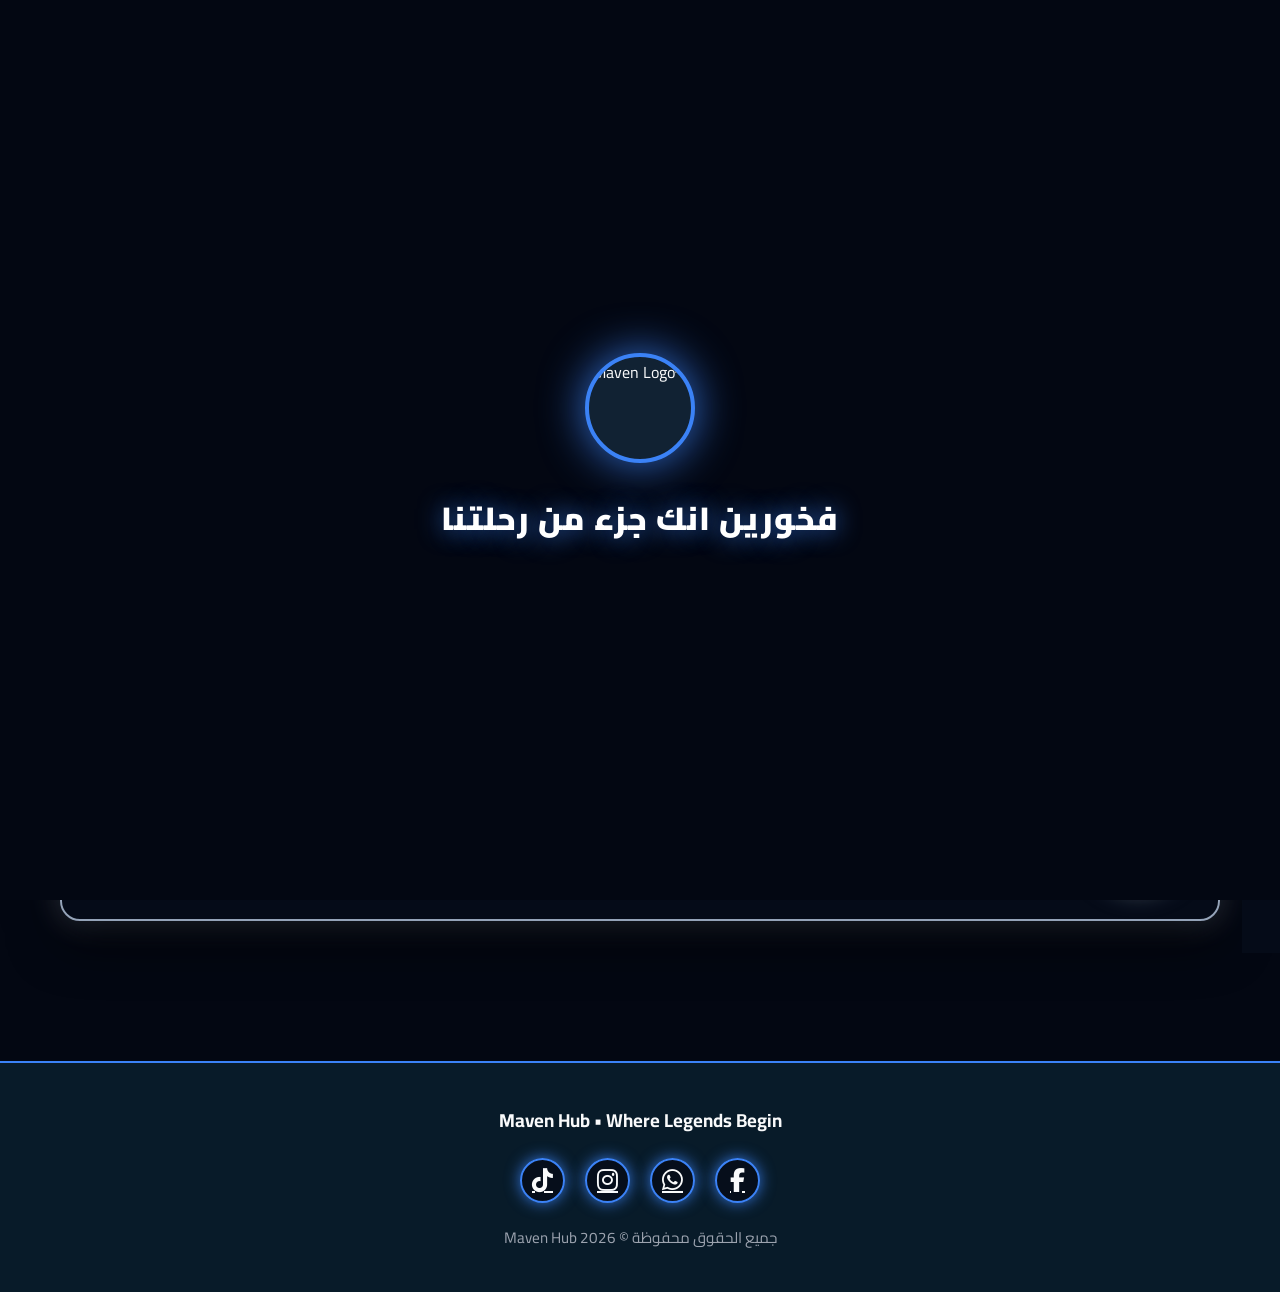
==== index.html @ a6e18ff5 "Update index.html" ====
<!DOCTYPE html>
<html lang="ar" dir="rtl">
<head>
    <meta charset="UTF-8">
    <meta name="viewport" content="width=device-width, initial-scale=1.0">
    <title>Maven Hub Club | Where Legends Begin</title>
    <link href="https://fonts.googleapis.com/css2?family=Cairo:wght@300;400;600;700;900&display=swap" rel="stylesheet">
    <link rel="stylesheet" href="https://cdnjs.cloudflare.com/ajax/libs/font-awesome/6.4.0/css/all.min.css">
    <link rel="stylesheet" href="style.css">
</head>
<body data-theme="dark">

    <button class="exit-preview-btn" onclick="togglePreviewMode()"><i class="fa-solid fa-eye-slash"></i> إيقاف معاينة الخلفية</button>
    <div class="floating-preview-eye-btn" onclick="togglePreviewMode()" title="معاينة الخلفية صافية"><i class="fa-solid fa-eye"></i></div>

    <div id="loading-screen">
       <div class="loader-logo-container">
            <img src="https://i.ibb.co/M5Ss9f4B/Whats-App-Image-2026-10-25-at-12-16-11-AMtt.jpg" alt="Maven Logo">
        </div>
        <div class="loading-phrase" data-translate="loading_phrase">فخورين انك جزء من رحلتنا</div>
    </div>

    <div class="fullscreen-flip-overlay" id="flipOverlay">
        <div class="flipping-card-container" id="flippingCardContainer">
            <div class="f-card-inner">
                <div class="f-card-front" id="flipCardFront"></div>
                <div class="f-card-back">
                    <img src="https://i.ibb.co/M5Ss9f4B/Whats-App-Image-2026-10-25-at-12-16-11-AMtt.jpg" style="width:90px; height:90px; border-radius:50%; border:3px solid var(--accent); object-fit:cover; margin-bottom:15px; box-shadow:0 0 20px var(--accent-glow); background:#112233;" alt="Maven Hub">
                    <h2 style="color:#fff;">Maven Hub</h2>
                    <p style="color:#cbd5e1; font-size:0.95rem; margin-top:10px;">جاري تحميل الملف الشخصي...</p>
                </div>
            </div>
        </div>
    </div>

    <header>
        <div class="logo-area" onclick="switchSection('home-section')">
            <img src="https://i.ibb.co/M5Ss9f4B/Whats-App-Image-2026-10-25-at-12-16-11-AMtt.jpg" alt="Maven Logo" class="single-logo-img">
            <h1 class="logo-title">Maven <span>Hub</span></h1>
        </div>

        <div class="header-center-ticker">
            <div class="static-ticker-text" data-translate="header_ticker"> Professional Football Analytics & Training Club • Where Legends Begin</div>
        </div>

        <div class="header-controls">
            <div class="notification-bell-area">
                <div class="bell-btn" onclick="toggleNotificationDropdown()">
                    <i class="fa-solid fa-bell"></i>
                    <span class="bell-badge" id="notifBadge">0</span>
                </div>
                <div class="notification-dropdown" id="notificationDropdown">
                    <h4 style="color:var(--accent); margin-bottom:10px; border-bottom:1px solid var(--border); padding-bottom:5px;"><i class="fa-solid fa-bell"></i> <span data-translate="notif_center_title">مركز الإشعارات الفورية</span></h4>
                    <div id="notificationList" style="display:flex; flex-direction:column; gap:8px;">
                        <p style="color:var(--text-muted); font-size:0.9rem; text-align:center;" data-translate="no_notifications">لا توجد إشعارات جديدة حالياً.</p>
                    </div>
                </div>
            </div>

            <div class="login-dropdown-container">
                <button class="ctrl-btn" onclick="toggleLoginMenu()" id="unifiedLoginBtn" data-translate="login_menu_btn"><i class="fa-solid fa-right-to-bracket"></i> تسجيل دخول</button>
                <div class="login-menu-box" id="loginMenuBox">
                    <a href="#" class="login-menu-item" onclick="openLoginModal('player')" data-translate="login_player">لاعب</a>
                    <a href="#" class="login-menu-item" onclick="openLoginModal('parent')" data-translate="login_parent">ولي أمر</a>
                    <a href="#" class="login-menu-item" onclick="openLoginModal('coach')" data-translate="login_coach">مدرب / محلل</a>
                </div>
            </div>

            <div class="header-user-avatar-area" id="headerUserAvatarArea">
                <img id="headerUserImg" src="" class="header-user-img" onclick="triggerHeaderAvatarUpload()" title="انقر لتغيير صورتك عبر الـ Canvas" alt="User Avatar">
                <span id="headerUserName" class="header-user-name" onclick="toggleStaffDropdown()" title="انقر لفتح خيارات الإدارة والملاحظات وتسجيل الخروج">زائر</span>
                <div class="staff-dropdown-menu" id="staffDropdownMenu">
                    <a href="#" class="staff-dropdown-item" onclick="openCoachDashboard()"><i class="fa-solid fa-gauge"></i> لوحة التحكم الكاملة</a>
                    <a href="#" class="staff-dropdown-item" onclick="openCoachDashboardTab('notes')"><i class="fa-solid fa-book"></i> دفتر الملاحظات</a>
                    <a href="#" class="staff-dropdown-item" onclick="globalLogout()" style="color:#ef4444; border-color:#ef4444;"><i class="fa-solid fa-right-from-bracket"></i> تسجيل خروج</a>
                </div>
            </div>

            <button class="ctrl-btn" onclick="switchSection('home-section')" data-translate="home_btn">الرئيسية</button>
            <select id="language-selector" class="lang-dropdown" onchange="changeLanguage(this.value)">
                <option value="ar">عربي</option>
                <option value="en">English</option>
                <option value="ka">ქართული</option>
            </select>
            <button class="ctrl-btn" onclick="toggleTheme()"><i class="fa-solid fa-moon" id="theme-icon"></i></button>
            <button class="menu-toggle" onclick="toggleSidebar()"><i class="fa-solid fa-bars"></i></button>
        </div>
    </header>

    <div class="overlay" id="overlay" onclick="toggleSidebar()"></div>
    <div class="sidebar" id="sidebar">
        <div class="sidebar-header">
            <h3 data-translate="nav_menu">قائمة التنقل</h3>
            <button class="close-sidebar" onclick="toggleSidebar()"><i class="fa-solid fa-xmark"></i></button>
        </div>
        <ul class="sidebar-menu">
            <li>
                <div class="menu-dropdown-btn" onclick="toggleSubmenu('home-sub')">
                    <span data-translate="nav_home">الرئيسية (Home)</span> <i class="fa-solid fa-chevron-down"></i>
                </div>
                <ul class="submenu" id="home-sub">
                    <li><a href="#" onclick="switchSection('players-cat')" data-translate="sub_players">Players (اللاعبون)</a></li>
                    <li><a href="#" onclick="switchSection('coaches-sec')" data-translate="sub_coaches">Coaches & Analysts</a></li>
                    <li><a href="#" onclick="switchSection('parents-sec')" data-translate="sub_parents">Parents (أولياء الأمور)</a></li>
                </ul>
            </li>
            <li><a href="#" onclick="switchSection('legends-sec')" data-translate="nav_legends">POTM</a></li>
            <li><a href="#" onclick="switchSection('gallery-sec')" data-translate="nav_gallery">Gallery (معرض الصور)</a></li>
            <li><a href="#" onclick="switchSection('about-sec')" data-translate="nav_about">Who We Are</a></li>
            <li><a href="#" onclick="switchSection('news-sec')" data-translate="nav_news">News (الأخـبـار)</a></li>
            <li><a href="#" onclick="switchSection('contact-sec')" data-translate="nav_contact">Contact Us (اتصل بنا)</a></li>
        </ul>
    </div>

    <div class="main-container">

        <div id="home-section" class="section-view active">
            <div class="maven-hero">
                <div class="hero-content-grid">
                    <div class="hero-left">
                        <span class="hero-badge-top" data-translate="hero_badge">النظام الاحترافي للتحليل والتطوير</span>
                        <h1 data-translate="hero_title">Where Legends <span>Begin</span></h1>
                        <p data-translate="hero_desc">نصنع نجوم المستقبل في كرة القدم عبر أحدث أنظمة التحليل التكتيكي، القياسات البدنية، والمتابعة الدقيقة لأولياء الأمور.</p>
                        
                        <div class="hero-action-row">
                            <div class="hero-btns">
                                <button class="btn-primary-custom" onclick="switchSection('players-cat')" data-translate="explore_btn">استكشف اللاعبين</button>
                                <button class="btn-secondary-custom" onclick="switchSection('gallery-sec')" data-translate="gallery_btn">معرض الصور</button>
                            </div>
                            <a href="https://maps.app.goo.gl/CdPAunhMBqVfC4CV8" target="_blank" class="training-playground-box">
                                <i class="fa-solid fa-map-location-dot"></i>
                                <span class="training-text-label" data-translate="training_playground">Training Playground</span>
                            </a>
                        </div>
                    </div>
                    <div class="hero-right">
                      <div class="logos-dual-showcase">
                        <div class="academy-logo-showcase-box">
                            <div class="logo-frame-circle">
                                <img src="https://i.ibb.co/M5Ss9f4B/Whats-App-Image-2026-10-25-at-12-16-11-AMtt.jpg" alt="MavenHub Logo">
                            </div>
                            <h4 class="brand-font-fancy" style="font-size: 1rem;">MavenHub</h4>
                        </div>
                        <div class="academy-logo-showcase-box">
                            <div class="logo-frame-circle">
                                <img src="https://i.ibb.co/QF4Bqtzw/Whats-App-Image-2026-10-25-at-12-16-11-AM.jpg" alt="Champion Logo">
                            </div>
                            <h4 class="brand-font-fancy" style="font-size: 1rem;">Champion</h4>
                        </div>
                    </div>

                        <div class="potm-hero-showcase">
                            <div class="potm-crown-header">
                                <i class="fa-solid fa-crown"></i> <span data-translate="potm_crown_title">لاعب الشهر (POTM)</span>
                            </div>
                            <div class="royal-ring-frame">
                                <img id="homePotmImg" src="" alt="Player of the Month">
                            </div>
                            <h3 id="homePotmName" class="potm-player-name">--</h3>
                        </div>
                    </div>
                </div>
            </div>

            <div class="home-news-ticker-container" id="homeNewsTickerContainer"></div>

            <div class="potw-banner-floating">
                <div style="display:flex; align-items:center; gap:20px;">
                    <div class="silver-ring-frame">
                        <img id="homePotwImg" src="" alt="Player of the Week">
                    </div>
                    <div>
                        <div style="display:flex; align-items:center; gap:8px; color:var(--text); font-size:1.1rem; font-weight:900; margin-bottom:5px;">
                            <i class="fa-solid fa-medal" style="color:#94a3b8;"></i> <span data-translate="potw_crown_title">لاعب الأسبوع (Player of the Week)</span>
                        </div>
                        <h3 id="homePotwName" style="color:var(--text); font-size:1.3rem;">--</h3>
                    </div>
                </div>
                <div>
                    <button class="ctrl-btn" onclick="switchSection('players-cat')" style="border-color:#94a3b8;"><i class="fa-solid fa-star"></i> <span data-translate="show_stars">عرض النجوم</span></button>
                </div>
            </div>
        </div>

        <div id="players-cat" class="section-view">
            <h2 style="margin-bottom: 25px; text-align: center;" data-translate="players_cat_title">فئات اللاعبين</h2>
            <div class="grid-cards">
                <div class="player-card" onclick="openPlayersGroup('2010-2012')">
                    <i class="fa-solid fa-shield-halved fa-3x" style="color:var(--accent); margin-bottom:15px;"></i>
                    <h3 data-translate="cat_1">مواليد 2010 - 2011 - 2012</h3>
                    <p style="color:var(--text-muted); margin-top:10px;" data-translate="cat_1_desc">إعمار النخبة وتطوير التكتيكات العالية</p>
                </div>
                <div class="player-card" onclick="openPlayersGroup('2013-2014')">
                    <i class="fa-solid fa-futbol fa-3x" style="color:var(--accent); margin-bottom:15px;"></i>
                    <h3 data-translate="cat_2">مواليد 2013 - 2014</h3>
                    <p style="color:var(--text-muted); margin-top:10px;" data-translate="cat_2_desc">بناء المهارات الأساسية وفن اللعب الجماعي</p>
                </div>
                <div class="player-card" onclick="openPlayersGroup('2015-2016')">
                    <i class="fa-solid fa-star fa-3x" style="color:var(--accent); margin-bottom:15px;"></i>
                    <h3 data-translate="cat_3">مواليد 2015 - 2016</h3>
                    <p style="color:var(--text-muted); margin-top:10px;" data-translate="cat_3_desc">البراعم والخطوات الأولى نحو الاحتراف</p>
                </div>
            </div>
        </div>

        <div id="players-list-view" class="section-view">
            <button class="ctrl-btn" style="margin-bottom:20px;" onclick="switchSection('players-cat')"><i class="fa-solid fa-arrow-right"></i> <span data-translate="back_btn">رجوع للفئات</span></button>
            <h2 id="group-title-label" style="margin-bottom: 25px; text-align: center;" data-translate="players_list_title">قائمة اللاعبين</h2>
            <div class="grid-cards" id="players-cards-container"></div>
        </div>

        <div id="coaches-sec" class="section-view">
            <div style="display: flex; justify-content: space-between; align-items: center; margin-bottom: 25px;">
                <h2 data-translate="coaches_section_title">الجهاز الفني ومحلل الأداء</h2>
            </div>
            <div class="grid-cards">
                <div class="player-card" onclick="triggerCoachFlipAndBio('khalil')">
                    <img id="coachImg_khalil" src="" alt="Coach" style="width:150px; height:150px; border-radius:50%; object-fit:cover;">
                    <h3 data-translate="coach_1_name">ك/ خليل عمارة</h3>
                    <p style="color:var(--text-muted);" data-translate="coach_1_role">مؤسس نادي Maven Hub ومدرب الحراس</p>
                </div>
                <div class="player-card" onclick="triggerCoachFlipAndBio('abdelrahman')">
                    <img id="coachImg_abdelrahman" src="" alt="Coach" style="width:150px; height:150px; border-radius:50%; object-fit:cover;">
                    <h3 data-translate="coach_2_name">ك/ عبد الرحمن خليل</h3>
                    <p style="color:var(--text-muted);" data-translate="coach_2_role">مدرب الأحمال والسرعات</p>
                </div>
                <div class="player-card" onclick="triggerCoachFlipAndBio('amir')">
                    <img id="coachImg_amir" src="" alt="Coach" style="width:150px; height:150px; border-radius:50%; object-fit:cover;">
                    <h3 data-translate="coach_3_name">ك/ أمير أحمد</h3>
                    <p style="color:var(--text-muted);" data-translate="coach_3_role">مدرب المهارات والبراعم</p>
                </div>
                <div class="player-card" onclick="triggerCoachFlipAndBio('medany')">
                    <img id="coachImg_medany" src="" alt="Analyst" style="width:150px; height:150px; border-radius:50%; object-fit:cover;">
                    <h3 data-translate="analyst_name">محلل الأداء/ محمد مدني</h3>
                    <p style="color:var(--accent); font-weight:bold;" data-translate="analyst_role">محلل الأداء الكروي</p>
                </div>
            </div>
        </div>

        <div id="parents-sec" class="section-view">
            <div class="form-box" id="parent-auth-box">
                <div style="display: flex; justify-content: space-around; margin-bottom: 20px; border-bottom: 2px solid var(--accent); padding-bottom: 10px;">
                    <button class="ctrl-btn" onclick="switchParentTab('login')" id="tab-login-btn" style="border-color:var(--accent);" data-translate="parent_login_tab">تسجيل دخول</button>
                    <button class="ctrl-btn" onclick="switchParentTab('register')" id="tab-reg-btn" data-translate="parent_reg_tab">إنشاء حساب جديد</button>
                </div>

                <div id="parent-login-form">
                    <h3 style="text-align: center; margin-bottom: 15px;" data-translate="parent_login_title">تسجيل دخول ولي الأمر</h3>
                    <div class="form-group">
                        <label data-translate="son_name_label">اسم الابن اللاعب</label>
                        <input type="text" id="parent-login-name" placeholder="أدخل اسم ابنك">
                    </div>
                    <div class="form-group">
                        <label data-translate="password_label">كلمة المرور</label>
                        <input type="password" id="parent-login-pass" placeholder="كلمة المرور">
                    </div>
                    <div style="display: flex; justify-content: space-between; align-items: center; margin-bottom: 15px; font-size: 0.9rem;">
                        <div style="display: flex; align-items: center; gap: 8px;">
                            <input type="checkbox" id="parent-remember-me" style="width:auto; cursor:pointer;">
                            <label for="parent-remember-me" style="margin:0; cursor:pointer;" data-translate="remember_me">تذكرني</label>
                        </div>
                        <a href="#" onclick="openForgotPasswordModal('parent')" style="color:var(--accent); text-decoration:none; font-weight:700;" data-translate="forgot_pass_link">نسيت كلمة المرور؟</a>
                    </div>
                    <button class="btn-primary-custom" style="width: 100%;" onclick="parentLogin()" data-translate="parent_login_submit">دخول لحساب ولي الأمر</button>
                </div>

                <div id="parent-register-form" style="display: none;">
                    <h3 style="text-align: center; margin-bottom: 15px;" data-translate="parent_reg_title">إنشاء حساب ولي أمر جديد</h3>
                    <p style="font-size: 0.85rem; color:var(--text-muted); margin-bottom: 15px; text-align: center;" data-translate="parent_reg_hint">* أدخل بياناتك، ارفع صورتك، ورقم هاتفك لإرسال طلب الموافقة عبر واتساب مجاناً للمدربين.</p>
                    
                    <div class="form-group" style="text-align:center;">
                        <label data-translate="parent_avatar_label">صورتك الشخصية (بروفايل ولي الأمر)</label>
                        <input type="file" class="eval-input" accept="image/*" onchange="previewCropImage(event, 'parent')">
                    </div>
                    <div class="form-group">
                        <label data-translate="son_name_label">اسم الابن اللاعب</label>
                        <input type="text" id="parent-reg-sonname" placeholder="مثال: عمر أحمد">
                    </div>
                    <div class="form-group">
                        <label data-translate="parent_full_name">اسم ولي الأمر</label>
                        <input type="text" id="parent-reg-fullname" placeholder="اسمك الكامل">
                    </div>
                    <div class="form-group">
                        <label data-translate="parent_phone_label">رقم الهاتف (للتواصل عبر واتساب)</label>
                        <input type="text" id="parent-reg-phone" placeholder="010XXXXXXXX">
                    </div>
                    <div class="form-group">
                        <label data-translate="new_pass_label">اختر كلمة مرور جديدة لك</label>
                        <input type="password" id="parent-reg-pass" placeholder="كلمة المرور">
                    </div>
                    <button class="btn-primary-custom" style="width: 100%; background: #25d366;" onclick="parentRegisterWhatsApp()" data-translate="parent_whatsapp_submit"><i class="fa-brands fa-whatsapp"></i> إرسال طلب الانضمام عبر واتساب مجاناً</button>
                </div>
            </div>

            <div id="parent-dashboard" style="display: none;">
                <div style="display: flex; justify-content: space-between; align-items: center; margin-bottom: 30px; background: var(--card-bg); backdrop-filter: blur(12px); padding: 20px; border-radius: 15px; border: 2px solid var(--accent); box-shadow: 0 15px 40px rgba(0,0,0,0.5), 0 0 30px var(--accent-glow);">
                    <div style="display: flex; align-items: center; gap: 15px;">
                        <img id="parent-avatar" src="" style="width:60px; height:60px; border-radius:50%; object-fit:cover; border:2px solid var(--accent); cursor:pointer; background:#112233;" title="انقر لتغيير صورتك الشخصية" onclick="triggerParentAvatarUpload()" alt="Parent Avatar">
                        <div>
                            <h3 id="welcome-parent-name" style="color:var(--text);"></h3>
                            <p style="color:var(--text-muted); font-size:0.95rem;" data-translate="parent_portal">بوابة متابعة الابن اللاعب</p>
                        </div>
                    </div>
                    <button class="ctrl-btn" onclick="globalLogout()" data-translate="logout_btn">تسجيل خروج</button>
                </div>

                <div id="parent-warning-box" style="display:none; background: rgba(239, 68, 68, 0.2); backdrop-filter: blur(10px); border: 2px solid #ef4444; border-radius: 15px; padding: 20px; margin-bottom: 25px;">
                    <div style="display: flex; align-items: center; gap: 12px; margin-bottom: 10px;">
                        <i class="fa-solid fa-triangle-exclamation fa-2x" style="color:#ef4444;"></i>
                        <h3 style="color:#ef4444;" data-translate="parent_warnings_title">سجل الإنذارات والتنبيهات الموجهة من الجهاز الفني</h3>
                    </div>
                    <div id="parent-warnings-list" style="display:flex; flex-direction:column; gap:10px; margin-top:10px;"></div>
                </div>

                <div class="grid-cards" style="margin-bottom: 30px;" id="son-card-container"></div>

                <div style="background: var(--card-bg); backdrop-filter: blur(12px); border: 2px solid var(--accent); border-radius: 15px; padding: 20px; margin-bottom: 25px;">
                    <div style="display: flex; justify-content: space-between; align-items: center; margin-bottom: 10px;">
                        <h3 style="color: var(--accent); font-size: 1.1rem;"><i class="fa-solid fa-calendar-days"></i> <span id="parent-schedule-title-label">سجل الحصص التدريبية (الشهر الحالي)</span></h3>
                        <span style="font-size: 0.85rem; color: var(--text-muted);" id="parent-attendance-ratio-label"></span>
                    </div>
                    <div id="parent-compact-bubble-container"></div>
                </div>

                <div style="background: var(--card-bg); backdrop-filter: blur(12px); border: 2px solid var(--accent); border-radius: 15px; padding: 25px;">
                    <h3 style="margin-bottom: 15px; color: var(--accent);" data-translate="parent_eval_title">معايير تقييم ولي الأمر (الالتزام والحضور)</h3>
                    <div id="parent-son-evaluation-view" style="color:var(--text);"></div>
                </div>
            </div>
        </div>

        <div id="legends-sec" class="section-view">
            <h2 style="margin-bottom: 10px; text-align: center; color:var(--text);" data-translate="potm_main_title">POTM (لاعب الشهر)</h2>
            <p style="text-align: center; color:var(--text-muted); margin-bottom: 30px;" data-translate="potm_main_subtitle">قائمة نجوم وأساطير النادي المعتمدة لكل شهر</p>
            <div class="grid-cards" id="academy-legends-grid"></div>
        </div>

        <div id="gallery-sec" class="section-view">
            <h2 style="margin-bottom: 15px; text-align: center; color:var(--text);" data-translate="gallery_title">معرض الصور والذكريات</h2>
            <div class="gallery-artistic-grid" id="artistic-gallery-container"></div>
        </div>

        <div id="news-sec" class="section-view">
            <h2 style="text-align: center; margin-bottom: 10px; color: var(--accent);" data-translate="news_section_header">أحدث أخبار النادي (News)</h2>
            <p style="text-align: center; color: var(--text-muted); margin-bottom: 30px;" data-translate="news_section_subheader">تابع كافة مستجدات وإعلانات النادي الرسمية</p>
            <div id="newsSectionFullList" style="display:flex; flex-direction:column; gap:20px; max-width:850px; margin:0 auto;"></div>
        </div>

        <div id="about-sec" class="section-view">
            <h2 style="text-align: center; margin-bottom: 30px; color: var(--accent);" data-translate="who_we_are_title">Who We Are</h2>
            <div class="accordion-container">
                <div class="accordion-item">
                    <div class="accordion-header" onclick="toggleAccordion(this)">
                        <span data-translate="about_title_1">Our journey</span>
                        <i class="fa-solid fa-chevron-down"></i>
                    </div>
                  <div class="accordion-body">
                        <span data-translate="about_part_1">تأسست نادي Maven Hub في يوليو 2024 في ملعب ريو لكرة القدم، وانطلقت برؤية واضحة لتشكيل الجيل القادم من مواهب كرة القدم.</span> 
                        
                        <div style="margin: 10px 0; display: flex; align-items: center; gap: 8px; flex-wrap: wrap;">
                            <span class="georgia-highlight" data-translate="about_georgia_highlight">ومن خلال تعاقدنا مع شركة تسويق في أوروبا، نفتح أفقاً واسعاً وفرصاً حقيقية للاعبين لتحقيق طموحاتهم خارج الحدود.</span>
                            <a href="https://soccerwaymanagementgoals.net" target="_blank" title="زيارة موقع الشريك في أوروبا" style="display: inline-block;">
                                <img src="https://i.ibb.co/twjdgJYC/ae384498-4243-43bd-b804-de3c77b44cb8-removebg-preview-1-1.png" alt="Marketing Partner Logo" style="height: 28px; width: auto; border-radius: 4px;">
                            </a>
                        </div>

                        <span data-translate="about_part_2">تقوم شبكة الكشافين لدينا بمتابعة أداء اللاعبين وتطورهم باستمرار لتحديد المواهب الواعدة القادرة على السفر للخارج وبناء مسيرة احترافية ناجحة.</span>
                    </div>
                </div>

                <div class="accordion-item">
                    <div class="accordion-header" onclick="toggleAccordion(this)">
                        <span data-translate="about_title_2">Our vision</span>
                        <i class="fa-solid fa-chevron-down"></i>
                    </div>
                    <div class="accordion-body" data-translate="about_desc_2">
                        في Maven Hub، رسالتنا تتجاوز حدود التدريب التقليدي. نهدف إلى صناعة لاعب متكامل عبر تطوير مهاراته التقنية، قوته البدنية، فهمه التكتيكي، وصلابته الذهنية. نؤمن بأن النجاح الحقيقي ينبع من الانضباط، الثقة، العمل الجماعي، والعقلية الصحيحة.
                    </div>
                </div>

                <div class="accordion-item">
                    <div class="accordion-header" onclick="toggleAccordion(this)">
                        <span data-translate="about_title_3">The next chapter</span>
                        <i class="fa-solid fa-chevron-down"></i>
                    </div>
                    <div class="accordion-body" data-translate="about_desc_3">
                        تمتد رحلتنا إلى ما بعد ملاعب التدريب؛ حيث يشارك نادي Maven Hub في البطولات الرسمية التي ينظمها الاتحاد المصري لكرة القدم، مما يمنح لاعبينا خبرة مباريات قياسية.
                    </div>
                </div>
            </div>
        </div>

        <div id="contact-sec" class="section-view">
            <div class="form-box">
                <h2 style="text-align: center; margin-bottom: 20px; color:var(--text);" data-translate="nav_contact">تواصل معنا</h2>
                <p style="text-align: center; color:var(--text-muted); margin-bottom: 20px;" data-translate="contact_text">تابعنا عبر منصات التواصل الاجتماعي أو تفضل بزيارتنا.</p>
                <div class="social-links">
                    <a href="https://www.facebook.com/profile.php?id=61576938111991&locale=ar_AR" target="_blank"><i class="fa-brands fa-facebook-f"></i></a>
                    <a href="https://wa.me/201009955294" target="_blank"><i class="fa-brands fa-whatsapp"></i></a>
                    <a href="https://www.instagram.com/_mavenhubfootball/" target="_blank"><i class="fa-brands fa-instagram"></i></a>
                    <a href="https://www.tiktok.com/@_mavenhub" target="_blank"><i class="fa-brands fa-tiktok"></i></a>
                </div>
            </div>
        </div>

    </div>

    <input type="file" id="photo-upload-input" style="display:none;" accept="image/*" onchange="previewCropImage(event, 'player')">
    <input type="file" id="coach-avatar-upload-input" style="display:none;" accept="image/*" onchange="previewCropImage(event, 'coach')">
    <input type="file" id="parent-avatar-upload-input" style="display:none;" accept="image/*" onchange="previewCropImage(event, 'parent')">
    <input type="file" id="gallery-slot-upload-input" style="display:none;" accept="image/*" onchange="previewCropImage(event, 'gallery')">

    <div class="modal" id="crop-modal">
        <div class="modal-content" style="max-width: 450px; text-align:center;">
            <button class="close-modal" onclick="closeCropModal()"><i class="fa-solid fa-xmark"></i></button>
            <h3 style="color:var(--accent); margin-bottom:15px;">قص وتحديد الجزء المطلوب من الصورة</h3>
            <div style="margin: 15px auto; overflow: hidden; max-height: 300px; display:flex; justify-content:center;">
                <canvas id="cropCanvas" style="border: 2px solid var(--accent); border-radius: 12px; max-width: 100%; cursor: crosshair;"></canvas>
            </div>
            <p style="font-size: 0.85rem; color: var(--text-muted); margin-bottom: 15px;">اسحب داخل المربع لتحديد واختصار الجزء المراد حفظه.</p>
            <button class="btn-primary-custom" style="width:100%;" onclick="executeCropAndSave()">حفظ الصورة بالقص المختار</button>
        </div>
    </div>

    <div class="modal" id="player-modal">
        <div class="modal-content">
            <button class="close-modal" onclick="closePlayerModal()"><i class="fa-solid fa-xmark"></i></button>
            <div id="player-modal-body"></div>
        </div>
    </div>

    <div class="modal" id="lightbox-modal">
        <div class="modal-content" style="max-width: 600px; text-align: center; padding: 20px;">
            <button class="close-modal" onclick="closeLightbox()"><i class="fa-solid fa-xmark"></i></button>
            <img id="lightbox-img" src="" style="width: 100%; max-height: 450px; object-fit: contain; border-radius: 12px; border: 2px solid var(--accent); margin-top: 15px;" alt="Lightbox Image">
        </div>
    </div>

    <div class="modal" id="coach-bio-modal">
        <div class="modal-content" style="max-width: 520px; text-align: center;">
            <button class="close-modal" onclick="closeCoachBio()"><i class="fa-solid fa-xmark"></i></button>
            <img id="coach-bio-img" src="" style="width: 140px; height: 140px; border-radius: 50%; object-fit: cover; border: 3px solid var(--accent); margin-bottom: 15px; background:#112233;" alt="Coach Bio">
            <h2 id="coach-bio-name" style="margin-bottom: 5px; color:var(--text);"></h2>
            <p id="coach-bio-role" style="color: var(--accent); font-weight: bold; margin-bottom: 15px;"></p>
            <p id="coach-bio-desc" style="color: var(--text-muted); line-height: 1.8; margin-bottom: 20px; text-align: justify; font-size: 0.98rem; padding: 0 10px;"></p>

            <div id="coach-messaging-box" style="display:none; border-top:2px solid var(--accent); padding-top:15px; text-align:right;">
                <h5 style="color:var(--accent); margin-bottom:10px;"><i class="fa-solid fa-paper-plane"></i> <span>إرسال رسالة / استفسار للمدرب</span></h5>
                <textarea id="directCoachMsgInput" class="eval-input" placeholder="اكتب رسالتك هنا..." rows="3"></textarea>
                <button class="btn-primary-custom" style="width:100%; margin-top:10px; font-size:0.9rem;" onclick="sendDirectMessageToCoach()">إرسال الرسالة فوراً</button>
            </div>
        </div>
    </div>

    <div class="modal" id="auth-modal">
        <div class="modal-content" style="max-width: 480px;">
            <button class="close-modal" onclick="closeAuthModal()"><i class="fa-solid fa-xmark"></i></button>
            <div id="authModalBody"></div>
        </div>
    </div>

    <div class="modal" id="forgot-pass-modal">
        <div class="modal-content" style="max-width: 450px; text-align:center;">
            <button class="close-modal" onclick="closeForgotPasswordModal()"><i class="fa-solid fa-xmark"></i></button>
            <h3 style="color:var(--accent); margin-bottom:15px;">استعادة كلمة المرور</h3>
            <p style="color:var(--text-muted); font-size:0.9rem; margin-bottom:20px;">أدخل اسمك أو اسم ابنك، وسيتم إرسال إشعار فوري للمدربين.</p>
            <div class="form-group" style="text-align:right;">
                <label>اسم المستخدم / اسم الابن اللاعب</label>
                <input type="text" id="forgotInputName" class="eval-input" placeholder="أدخل الاسم">
            </div>
            <button class="btn-primary-custom" style="width:100%; margin-top:10px;" onclick="submitForgotPasswordRequest()">إرسال طلب استعادة للمدربين</button>
        </div>
    </div>

    <div class="modal" id="coach-dashboard-modal">
        <div class="modal-content" style="max-width: 950px; max-height: 90vh; overflow-y: auto;">
            <button class="close-modal" onclick="closeCoachDashboard()"><i class="fa-solid fa-xmark"></i></button>
            <div style="display:flex; justify-content:space-between; align-items:center; border-bottom:2px solid var(--accent); padding-bottom:15px; margin-bottom:20px;">
                <h2 id="coachDashboardTitle" style="color:var(--accent);">لوحة إدارة المدرب الاحترافية</h2>
                <div style="display:flex; gap:8px; flex-wrap:wrap;">
                    <button class="ctrl-btn" onclick="switchCoachTab('mgmt')" id="tabMgmt" style="border-color:var(--accent);">إدارة اللاعبين والطلبات</button>
                    <button class="ctrl-btn" onclick="switchCoachTab('academy')" id="tabAcademy">بيانات النادي</button>
                    <button class="ctrl-btn" onclick="switchCoachTab('notes')" id="tabNotes">دفتر الملاحظات</button>
                    <button class="ctrl-btn" onclick="switchCoachTab('news')" id="tabNews">الأخبار (News)</button>
                </div>
            </div>

            <div id="coachTabMgmtContent">
                <div style="background:var(--card-bg); border:2px solid var(--accent); border-radius:12px; padding:15px; margin-bottom:20px;">
                    <h4 style="color:#fbbf24; margin-bottom:12px;"><i class="fa-solid fa-user-check"></i> <span>طلبات انضمام أولياء الأمور الجديدة</span></h4>
                    <div id="parentRequestsContainer">
                        <p style="color:var(--text-muted);">لا توجد طلبات معلقة حالياً.</p>
                    </div>
                </div>

                <div style="display:grid; grid-template-columns: 1fr 1fr; gap:20px; margin-bottom:20px;">
                    <div style="background:var(--card-bg); border:2px solid var(--accent); border-radius:12px; padding:15px;">
                        <h5 style="color:#fbbf24; margin-bottom:10px;"><i class="fa-solid fa-crown"></i> <span>تعديل "لاعب الشهر" (POTM)</span></h5>
                        <div class="form-group"><label>الاسم</label><input type="text" id="admin-potm-name" class="eval-input" value=""></div>
                        <div class="form-group"><label>الصورة (من الجهاز)</label><input type="file" class="eval-input" accept="image/*" onchange="previewCropImage(event, 'potm')"></div>
                        <button class="btn-primary-custom" style="width:100%; font-size:0.9rem; padding:8px;" onclick="updatePotmSettingsDevice()">تحديث لاعب الشهر</button>
                    </div>

                    <div style="background:var(--card-bg); border:2px solid var(--accent); border-radius:12px; padding:15px;">
                        <h5 style="color:#94a3b8; margin-bottom:10px;"><i class="fa-solid fa-medal"></i> <span>تعديل "لاعب الأسبوع" (سيلفر فضي)</span></h5>
                        <div class="form-group"><label>الاسم</label><input type="text" id="admin-potw-name" class="eval-input" value=""></div>
                        <div class="form-group"><label>الصورة (من الجهاز)</label><input type="file" class="eval-input" accept="image/*" onchange="previewCropImage(event, 'potw')"></div>
                        <button class="btn-primary-custom" style="width:100%; font-size:0.9rem; padding:8px; background:#64748b;" onclick="updatePotwSettingsDevice()">تحديث لاعب الأسبوع</button>
                    </div>
                </div>

                <div style="background:var(--card-bg); border:2px solid var(--accent); border-radius:12px; padding:15px; margin-bottom:20px;">
                    <h5 style="color:var(--accent); margin-bottom:10px;"><i class="fa-solid fa-star"></i> <span>أساطير POTM (مع تحديد الشهر لكل بطاقة)</span></h5>
                    <div style="display:grid; grid-template-columns: 1fr 1fr; gap:10px;">
                        <div class="form-group">
                            <label>اختر الشهر للأرشيف</label>
                            <select id="admin-legend-month-select" class="eval-input" onchange="loadLegendMonthData()">
                                <option value="0">نوفمبر (November)</option><option value="1">ديسمبر (December)</option><option value="2">يناير (January)</option>
                                <option value="3">فبراير (February)</option><option value="4">مارس (March)</option><option value="5">أبريل (April)</option>
                                <option value="6">مايو (May)</option><option value="7">يونيو (June)</option>
                            </select>
                        </div>
                        <div class="form-group"><label>اسم اللاعب النجم</label><input type="text" id="admin-legend-name" class="eval-input"></div>
                    </div>
                    <div class="form-group"><label>صورة النجم (من الجهاز)</label><input type="file" class="eval-input" accept="image/*" onchange="previewCropImage(event, 'legend')"></div>
                    <button class="btn-primary-custom" style="width:100%; font-size:0.9rem; padding:8px;" onclick="saveAcademyLegendEditDevice()">حفظ بطاقة POTM الشهرية</button>
                </div>

                <div style="background:var(--card-bg); border:2px solid var(--accent); border-radius:12px; padding:15px;">
                    <h5 style="color:var(--accent); margin-bottom:10px;"><i class="fa-solid fa-user-plus"></i> <span>إضافة لاعب جديد للنادي</span></h5>
                    <div style="display:grid; grid-template-columns: 1fr 1fr; gap:12px;">
                        <div class="form-group"><label>اسم اللاعب</label><input type="text" id="new-p-name" class="eval-input"></div>
                        <div class="form-group"><label>كلمة مرور اللاعب الخاصة</label><input type="text" id="new-p-pass" class="eval-input"></div>
                        <div class="form-group"><label>الفئة العمرية</label>
                            <select id="new-p-group" class="eval-input">
                                <option value="2010-2012">2010 - 2011 - 2012</option>
                                <option value="2013-2014">2013 - 2014</option>
                                <option value="2015-2016">2015 - 2016</option>
                            </select>
                        </div>
                        <div class="form-group"><label>صورة اللاعب (من الجهاز)</label><input type="file" class="eval-input" accept="image/*" onchange="previewCropImage(event, 'newPlayer')"></div>
                    </div>
                    <button class="btn-primary-custom" style="width:100%; margin-top:10px;" onclick="addNewPlayerByStaffDevice()">حفظ وإنشاء بروفايل اللاعب</button>
                </div>
            </div>

            <div id="coachTabAcademyContent" style="display:none;">
                <h3 style="color:var(--accent); margin-bottom:15px;"><i class="fa-solid fa-database"></i> <span>بيانات النادي الشاملة</span></h3>
                <div id="academyGlobalDatabaseView" style="display:flex; flex-direction:column; gap:15px;"></div>
            </div>

            <div id="coachTabNotesContent" style="display:none;">
                <h3 style="color:var(--accent); margin-bottom:15px;"><i class="fa-solid fa-book"></i> <span>دفتر ملاحظات المدرب التلقائي (بالتاريخ والوقت)</span></h3>
                <div style="display:flex; gap:10px; margin-bottom:15px;">
                    <textarea id="coachNewNoteInput" class="eval-input" placeholder="اكتب ملاحظتك التكتيكية الجديدة هنا..." rows="3" style="margin:0;"></textarea>
                    <button class="btn-primary-custom" style="padding: 0 25px;" onclick="addNewCoachNote()">إضافة ملاحظة</button>
                </div>
                <div id="coachNotebookListContainer" style="display:flex; flex-direction:column; gap:10px;"></div>
            </div>

            <div id="coachTabNewsContent" style="display:none;">
                <h3 style="color:var(--accent); margin-bottom:15px;"><i class="fa-solid fa-newspaper"></i> <span>إضافة ونشر أخبار النادي (News)</span></h3>
                <div class="form-group"><label>عنوان الخبر</label><input type="text" id="admin-news-title" class="eval-input" placeholder="مثال: انطلاق معسكر النخبة الصيفي..."></div>
                <div class="form-group"><label>محتوى الخبر التفصيلي</label><textarea id="admin-news-content" class="eval-input" rows="4" placeholder="اكتب نص الخبر..."></textarea></div>
                <div class="form-group"><label>صورة الخبر (اختياري)</label><input type="file" class="eval-input" accept="image/*" onchange="previewCropImage(event, 'news')"></div>
                <button class="btn-primary-custom" style="width:100%; margin-bottom: 20px;" onclick="addNewNewsArticle()">نشر وحفظ الخبر فوراً</button>
                
                <div style="border-top: 2px dashed var(--accent); padding-top: 15px;">
                    <h4 style="color:var(--accent); margin-bottom: 12px;"><i class="fa-solid fa-list-check"></i> إدارة وحذف الأخبار الحالية</h4>
                    <div id="coachDashboardNewsListContainer"></div>
                </div>
            </div>
        </div>
    </div>

    <footer>
        <h3 style="color:var(--text);">Maven Hub • Where Legends Begin</h3>
        <div class="social-links">
            <a href="https://www.facebook.com/profile.php?id=61576938111991&locale=ar_AR" target="_blank"><i class="fa-brands fa-facebook-f"></i></a>
            <a href="https://wa.me/201009955294" target="_blank"><i class="fa-brands fa-whatsapp"></i></a>
            <a href="https://www.instagram.com/_mavenhubfootball/" target="_blank"><i class="fa-brands fa-instagram"></i></a>
            <a href="https://www.tiktok.com/@_mavenhub" target="_blank"><i class="fa-brands fa-tiktok"></i></a>
        </div>
        <p style="color:var(--text-muted); font-size:0.95rem;">جميع الحقوق محفوظة © 2026 Maven Hub</p>
    </footer>

  <!-- مكتبات Firebase الأساسية -->
<script src="https://www.gstatic.com/firebasejs/9.22.2/firebase-app-compat.js"></script>
<script src="https://www.gstatic.com/firebasejs/9.22.2/firebase-firestore-compat.js"></script>
    
    <!-- تحميل ملف السكريبت الخاص بك مرة واحدة فقط -->
    <script src="script.js"></script>
</body>
</html>
---- style.css ----
:root {
    --primary: #081b29;
    --secondary: #112233;
    --accent: #3b82f6;
    --accent-glow: rgba(59, 130, 246, 0.85);
    --hover-blue: #1d4ed8;
    --bg: #030712;
    --card-bg: rgba(6, 13, 26, 0.88);
    --text: #f9fafb;
    --text-muted: #9ca3af;
    --border: #1e293b;
    --header-bg: rgba(3, 7, 18, 0.96);
    --transition: all 0.4s cubic-bezier(0.165, 0.84, 0.44, 1);
}

[data-theme="light"] {
    --primary: #f0f4f8;
    --secondary: #e2e8f0;
    --accent: #2563eb;
    --accent-glow: rgba(37, 99, 235, 0.4);
    --hover-blue: #1d4ed8;
    --bg: #f1f5f9;
    --card-bg: rgba(255, 255, 255, 0.95);
    --text: #0f172a;
    --text-muted: #475569;
    --border: #cbd5e1;
    --header-bg: rgba(255, 255, 255, 0.98);
}

* { box-sizing: border-box; margin: 0; padding: 0; font-family: 'Cairo', sans-serif; }

body {
    background-color: var(--bg);
    background-size: cover; background-position: center; background-attachment: fixed;
    color: var(--text); transition: var(--transition); overflow-x: hidden;
}

.maven-hero {
    position: relative;
    background: linear-gradient(135deg, rgba(8, 27, 41, 0.9), rgba(17, 34, 51, 0.9));
    border-radius: 24px; border: 2px solid var(--accent); padding: 70px 40px;
    overflow: hidden; 
    box-shadow: 0 25px 60px rgba(0, 0, 0, 0.7), 0 0 50px var(--accent-glow);
    margin-bottom: 25px; transition: var(--transition);
}
body.preview-mode {
    background-image: linear-gradient(rgba(3, 7, 18, 0.2), rgba(3, 7, 18, 0.2)) !important;
}

body.preview-mode .maven-hero {
    background: linear-gradient(135deg, rgba(8, 27, 41, 0.4), rgba(17, 34, 51, 0.4)) !important;
    border-color: var(--accent);
    box-shadow: 0 0 80px var(--accent-glow), inset 0 0 40px rgba(59, 130, 246, 0.5);
    filter: brightness(1.255) contrast(1.1);
}
body.preview-mode .section-view, body.preview-mode header, body.preview-mode footer, body.preview-mode .potw-banner-floating, body.preview-mode .floating-preview-eye-btn {
    opacity: 0; pointer-events: none; transition: opacity 0.5s ease;
}
.exit-preview-btn {
    position: fixed; bottom: 30px; right: 30px; background: var(--accent); color: #fff;
    border: none; padding: 12px 24px; border-radius: 30px; font-weight: 700; z-index: 99999;
    display: none; box-shadow: 0 0 30px var(--accent-glow); cursor: pointer;
}
body.preview-mode .exit-preview-btn { display: flex; align-items: center; gap: 8px; }

.floating-preview-eye-btn {
    position: fixed; top: 85px; right: 25px; background: var(--card-bg); color: var(--accent);
    border: 2px solid var(--accent); width: 45px; height: 45px; border-radius: 50%;
    display: flex; justify-content: center; align-items: center; cursor: pointer;
    z-index: 990; box-shadow: 0 0 20px var(--accent-glow); transition: var(--transition);
}
.floating-preview-eye-btn:hover { background: var(--accent); color: #fff; transform: scale(1.1); }

#loading-screen {
    position: fixed; top: 0; left: 0; width: 100%; height: 100%;
    background: #030712; display: flex; flex-direction: column;
    justify-content: center; align-items: center; z-index: 9999;
    transition: opacity 0.6s ease;
}
#loading-screen.fade-out { opacity: 0; pointer-events: none; }
.loader-logo-container {
    width: 110px; height: 110px; border-radius: 50%; border: 4px solid var(--accent);
    animation: pulseLogo 1.5s infinite; margin-bottom: 25px; overflow: hidden;
    background: #112233; box-shadow: 0 0 45px var(--accent-glow);
    display: flex; justify-content: center; align-items: center;
}
.loader-logo-container img { width: 100%; height: 100%; object-fit: cover; }
@keyframes pulseLogo {
    0% { transform: scale(0.95); box-shadow: 0 0 0 0 var(--accent-glow); }
    70% { transform: scale(1.08); box-shadow: 0 0 0 35px rgba(59, 130, 246, 0); }
    100% { transform: scale(0.95); box-shadow: 0 0 0 0 rgba(59, 130, 246, 0); }
}

.loading-phrase {
    font-size: 2rem; font-weight: 900; color: #fff; text-align: center;
    text-shadow: 0 0 25px var(--accent-glow); letter-spacing: 1px;
    animation: fadeInText 1s ease-in-out infinite alternate;
}
@keyframes fadeInText { from { opacity: 0.7; transform: translateY(5px); } to { opacity: 1; transform: translateY(-5px); } }

header {
    position: fixed; top: 0; left: 0; width: 100%;
    background: var(--header-bg); backdrop-filter: blur(14px);
    border-bottom: 2px solid var(--accent);
    display: flex; justify-content: space-between; align-items: center;
    padding: 12px 25px; z-index: 1000; box-shadow: 0 4px 30px var(--accent-glow);
}

.logo-area { display: flex; align-items: center; gap: 12px; cursor: pointer; }
.single-logo-img {
    width: 44px; height: 44px; border-radius: 50%; object-fit: cover;
    border: 2px solid var(--accent); box-shadow: 0 0 15px var(--accent-glow);
    background: #112233;
}
.logo-title {
    font-size: 1.45rem; font-weight: 900; color: var(--text);
    text-shadow: 0 0 20px var(--accent), 0 0 35px var(--accent-glow);
    letter-spacing: 0.5px;
}
.logo-title span { 
    color: var(--accent); 
    text-shadow: 0 0 12px #3b82f6, 0 0 25px #3b82f6, 0 0 40px #60a5fa; 
}

.header-center-ticker { flex: 1; text-align: center; margin: 0 15px; }
.static-ticker-text {
    font-size: 1rem; font-weight: 800; color: var(--text);
    text-shadow: 0 0 15px rgba(147, 197, 253, 0.6);
    background: rgba(59, 130, 246, 0.12); padding: 5px 18px; border-radius: 20px;
    border: 1px solid rgba(59, 130, 246, 0.3); display: inline-block;
}

.header-controls { display: flex; align-items: center; gap: 10px; }

.header-user-avatar-area {
    display: none; align-items: center; gap: 8px; background: var(--card-bg);
    border: 2px solid #fbbf24; padding: 4px 10px; border-radius: 30px;
    cursor: pointer; box-shadow: 0 0 20px rgba(251, 191, 36, 0.6); transition: var(--transition);
    position: relative;
}
.header-user-avatar-area:hover { transform: scale(1.05); }
.header-user-img { width: 34px; height: 34px; border-radius: 50%; object-fit: cover; border: 2px solid #fbbf24; background:#112233; cursor: pointer; }
.header-user-name { font-size: 0.9rem; font-weight: 800; color: var(--text); cursor: pointer; }

.staff-dropdown-menu {
    position: absolute; top: 120%; right: 0; background: var(--card-bg); backdrop-filter: blur(14px);
    border: 2px solid #fbbf24; border-radius: 14px; width: 210px;
    box-shadow: 0 0 35px rgba(251, 191, 36, 0.5); display: none; flex-direction: column; gap: 6px; padding: 10px; z-index: 1300;
}
.staff-dropdown-menu.active { display: flex; }
.staff-dropdown-item {
    background: var(--card-bg); border: 1px solid #fbbf24; color: var(--text);
    padding: 9px 12px; border-radius: 8px; text-align: center; font-weight: 700; font-size: 0.88rem;
    cursor: pointer; transition: var(--transition); text-decoration: none; display: block;
}
.staff-dropdown-item:hover { background: #fbbf24; color: #030712; box-shadow: 0 0 20px rgba(251, 191, 36, 0.8); }

.ctrl-btn {
    background: var(--card-bg); border: 2px solid var(--accent); color: var(--text);
    padding: 7px 14px; border-radius: 10px; cursor: pointer; font-weight: 700; font-size: 0.9rem;
    transition: var(--transition); box-shadow: 0 0 15px rgba(59, 130, 246, 0.3);
}
.ctrl-btn:hover { background: var(--accent); color: #fff; box-shadow: 0 0 25px var(--accent-glow); }

.lang-dropdown {
    background: var(--card-bg); border: 2px solid var(--accent); color: var(--text);
    padding: 6px 10px; border-radius: 10px; cursor: pointer; font-weight: 700;
    box-shadow: 0 0 15px rgba(59, 130, 246, 0.3); outline: none; font-family: 'Cairo', sans-serif;
}
.menu-toggle { font-size: 1.4rem; background: none; border: none; color: var(--text); cursor: pointer; }

.login-dropdown-container { position: relative; display: inline-block; }
.login-menu-box {
    position: absolute; top: 115%; left: 0; background: var(--card-bg); backdrop-filter: blur(14px);
    border: 2px solid var(--accent); border-radius: 14px; width: 190px;
    box-shadow: 0 0 35px var(--accent-glow); display: none; flex-direction: column; gap: 5px; padding: 10px; z-index: 1200;
}
.login-menu-box.active { display: flex; }
.login-menu-item {
    background: var(--card-bg); border: 1px solid var(--accent); color: var(--text);
    padding: 10px 12px; border-radius: 8px; text-align: center; font-weight: 700; font-size: 0.9rem;
    cursor: pointer; transition: var(--transition); text-decoration: none;
}
.login-menu-item:hover { background: var(--accent); color: #fff; box-shadow: 0 0 20px var(--accent-glow); }

.notification-bell-area { position: relative; display: inline-block; }
.bell-btn {
    background: var(--card-bg); border: 2px solid var(--accent); color: var(--text);
    width: 38px; height: 38px; border-radius: 50%; display: flex; justify-content: center; align-items: center;
    cursor: pointer; position: relative; box-shadow: 0 0 15px var(--accent-glow); transition: var(--transition);
}
.bell-btn:hover { background: var(--accent); color: #fff; }
.bell-badge {
    position: absolute; top: -5px; right: -5px; background: #dc2626; color: #fff;
    font-size: 0.7rem; font-weight: 900; width: 18px; height: 18px; border-radius: 50%;
    display: flex; justify-content: center; align-items: center; border: 2px solid var(--bg);
}
/* ضبط مكان وعرض قائمة الإشعارات لفتحها من جهة اليمين تحت زر الجرس تماماً على الموبايل والكمبيوتر */
.notification-bell-area {
    position: relative !important;
}

.notification-dropdown {
    position: absolute !important;
    top: 130% !important;
    right: 0 !important;
    left: auto !important;
    width: 270px !important;
    max-height: 350px !important;
    overflow-y: auto !important;
    background: var(--card-bg) !important;
    backdrop-filter: blur(15px) !important;
    border: 2px solid var(--accent) !important;
    border-radius: 16px !important;
    box-shadow: 0 0 40px var(--accent-glow) !important;
    display: none;
    flex-direction: column;
    padding: 15px;
    z-index: 99999 !important;
    text-align: right !important;
    direction: rtl !important;
}

.notification-dropdown.active {
    display: flex !important;
}
.notif-item {
    background: var(--card-bg); border: 1px solid var(--accent); border-radius: 10px;
    padding: 10px 12px; margin-bottom: 8px; font-size: 0.88rem; color: var(--text); line-height: 1.5;
}

.sidebar {
    position: fixed; top: 0; right: -320px; width: 300px; height: 100%;
    background: var(--card-bg); backdrop-filter: blur(14px); box-shadow: -5px 0 35px rgba(0,0,0,0.6);
    z-index: 1100; transition: right 0.4s ease; display: flex; flex-direction: column;
    padding: 30px 20px; border-left: 2px solid var(--accent);
}
.sidebar.active { right: 0; }
.sidebar-header { display: flex; justify-content: space-between; align-items: center; margin-bottom: 30px; border-bottom: 2px solid var(--accent); padding-bottom: 15px; }
.close-sidebar { background: none; border: none; color: var(--text); font-size: 1.5rem; cursor: pointer; }
.sidebar-menu { list-style: none; display: flex; flex-direction: column; gap: 12px; }
.sidebar-menu li a, .sidebar-menu .menu-dropdown-btn {
    display: flex; justify-content: space-between; align-items: center;
    padding: 12px 16px; color: var(--text); background: var(--card-bg); border-radius: 10px;
    text-decoration: none; font-weight: 700; cursor: pointer; border: 2px solid var(--accent);
    transition: var(--transition); box-shadow: 0 0 10px rgba(59, 130, 246, 0.2);
}
.sidebar-menu li a:hover, .sidebar-menu .menu-dropdown-btn:hover {
    background: var(--accent); color: #fff; box-shadow: 0 0 20px var(--accent-glow);
}
.submenu { display: none; flex-direction: column; gap: 6px; padding-right: 15px; margin-top: 6px; }
.submenu.active { display: flex; }
.submenu a { font-size: 0.95rem; padding: 8px 12px !important; }

.overlay {
    position: fixed; top: 0; left: 0; width: 100%; height: 100%;
    background: rgba(0,0,0,0.7); z-index: 1050; opacity: 0; pointer-events: none; transition: opacity 0.3s ease;
}
.overlay.active { opacity: 1; pointer-events: auto; }

.main-container {
    margin-top: 95px; padding: 40px 20px; max-width: 1200px;
    margin-left: auto; margin-right: auto; min-height: 80vh;
}

.section-view { display: none; animation: fadeIn 0.4s ease; }
.section-view.active { display: block; }
@keyframes fadeIn { from { opacity: 0; transform: translateY(10px); } to { opacity: 1; transform: translateY(0); } }

.hero-content-grid { display: grid; grid-template-columns: 1fr 1fr; align-items: center; gap: 40px; position: relative; z-index: 2; }
.hero-left { text-align: right; }
.hero-badge-top {
    display: inline-block; background: rgba(59, 130, 246, 0.2); color: var(--accent);
    border: 1px solid var(--accent); padding: 6px 16px; border-radius: 20px;
    font-size: 0.95rem; font-weight: 700; margin-bottom: 20px; box-shadow: 0 0 20px var(--accent-glow);
}
.hero-left h1 { font-size: 3rem; font-weight: 900; line-height: 1.2; margin-bottom: 20px; color: var(--text); }
.hero-left h1 span { color: var(--accent); display: block; text-shadow: 0 0 25px var(--accent); }
.hero-left p { color: var(--text-muted); font-size: 1.12rem; line-height: 1.8; margin-bottom: 25px; }

.hero-action-row { display: flex; align-items: center; gap: 20px; flex-wrap: wrap; }
.hero-btns { display: flex; gap: 15px; }
.btn-primary-custom {
    background: var(--accent); color: #fff; border: none; padding: 14px 30px; border-radius: 30px;
    font-weight: 700; font-size: 1.05rem; cursor: pointer; transition: var(--transition); box-shadow: 0 0 30px var(--accent-glow);
}
.btn-primary-custom:hover { transform: translateY(-3px); background: var(--hover-blue); box-shadow: 0 0 45px var(--accent-glow); }
.btn-secondary-custom {
    background: transparent; color: var(--text); border: 2px solid var(--accent); padding: 14px 26px; border-radius: 30px;
    font-weight: 700; font-size: 1.05rem; cursor: pointer; transition: var(--transition); box-shadow: 0 0 20px rgba(59, 130, 246, 0.3);
}
.btn-secondary-custom:hover { border-color: var(--accent); color: var(--accent); box-shadow: 0 0 30px var(--accent-glow); }

.training-playground-box {
    display: flex; align-items: center; gap: 10px; background: var(--card-bg);
    border: 2px solid var(--accent); padding: 10px 18px; border-radius: 20px;
    box-shadow: 0 0 20px var(--accent-glow); text-decoration: none; color: var(--text);
    transition: var(--transition); cursor: pointer;
}
.training-playground-box:hover { transform: scale(1.05); box-shadow: 0 0 35px var(--accent-glow); background: var(--accent); color: #fff; }
.training-playground-box i { color: var(--accent); font-size: 1.4rem; animation: bounceMap 2s infinite; }
.training-playground-box:hover i { color: #fff; }
@keyframes bounceMap { 0%, 100% { transform: translateY(0); } 50% { transform: translateY(-4px); } }
.training-text-label { font-size: 0.95rem; font-weight: 700; }

.hero-right { display: flex; flex-direction: column; align-items: center; gap: 20px; }

.logos-dual-showcase { display: flex; gap: 15px; width: 100%; max-width: 360px; justify-content: center; }
.academy-logo-showcase-box {
    background: var(--card-bg); backdrop-filter: blur(12px); border: 2px solid #fbbf24;
    border-radius: 20px; padding: 15px 15px; text-align: center; width: 50%;
    box-shadow: 0 15px 40px rgba(0,0,0,0.5), 0 0 30px rgba(251, 191, 36, 0.5);
}
.logo-frame-circle {
    width: 70px; height: 70px; border-radius: 50%; border: 3px solid #fbbf24;
    margin: 0 auto 8px auto; overflow: hidden; background: #112233; display: flex;
    justify-content: center; align-items: center; box-shadow: 0 0 25px rgba(251, 191, 36, 0.7);
    animation: goldNeonPulse 2s infinite alternate;
}
@keyframes goldNeonPulse {
    0% { box-shadow: 0 0 10px rgba(251, 191, 36, 0.6), inset 0 0 10px rgba(251, 191, 36, 0.6); border-color: #fbbf24; }
    100% { box-shadow: 0 0 30px #fbbf24, inset 0 0 20px #fbbf24; border-color: #fde047; }
}
.logo-frame-circle img { width: 100%; height: 100%; object-fit: cover; }

.brand-font-fancy {
    font-family: 'Cairo', sans-serif; font-weight: 900; letter-spacing: 1px;
    color: #fbbf24; text-shadow: 0 0 15px rgba(251, 191, 36, 0.8), 0 0 30px rgba(251, 191, 36, 0.5);
}

.potm-hero-showcase {
    width: 100%; max-width: 360px; display: flex; flex-direction: column; align-items: center; justify-content: center;
    background: var(--card-bg); backdrop-filter: blur(12px);
    border: 3px solid var(--accent); border-radius: 20px; padding: 20px;
    box-shadow: 0 15px 40px rgba(0,0,0,0.5), 0 0 35px var(--accent-glow);
    position: relative; text-align: center;
}
.potm-crown-header {
    display: flex; align-items: center; gap: 8px; color: #fbbf24; font-size: 1.1rem; font-weight: 900;
    text-shadow: 0 0 12px rgba(251, 191, 36, 0.8); margin-bottom: 10px;
}

.royal-ring-frame {
    position: relative; width: 120px; height: 120px; border-radius: 50%;
    background: radial-gradient(circle, rgba(59,130,246,0.3), var(--card-bg));
    border: 4px solid var(--accent); box-shadow: 0 0 30px var(--accent-glow);
    display: flex; justify-content: center; align-items: center; margin-bottom: 10px;
    overflow: hidden; cursor: pointer;
    animation: neonPulse 2s infinite alternate;
}
.royal-ring-frame img { width: 110px; height: 110px; border-radius: 50%; object-fit: cover; border: 3px solid #fbbf24; background: #112233; }

.silver-ring-frame {
    position: relative; width: 100px; height: 100px; border-radius: 50%;
    background: radial-gradient(circle, rgba(148,163,184,0.3), var(--card-bg));
    border: 4px solid #94a3b8; box-shadow: 0 0 25px rgba(148,163,184,0.6);
    display: flex; justify-content: center; align-items: center; margin-bottom: 8px;
    overflow: hidden; cursor: pointer;
}
.silver-ring-frame img { width: 90px; height: 90px; border-radius: 50%; object-fit: cover; border: 3px solid #cbd5e1; background: #112233; }

.potw-banner-floating {
    background: var(--card-bg); backdrop-filter: blur(14px); border: 2px solid #94a3b8; border-radius: 20px;
    padding: 20px 30px; margin-bottom: 40px; display: flex; align-items: center; justify-content: space-between;
    box-shadow: 0 20px 50px rgba(0,0,0,0.6), 0 0 30px rgba(148, 163, 184, 0.4);
}

.potm-player-name { font-size: 1.35rem; font-weight: 900; color: var(--text); }

.home-news-ticker-container {
    display: flex; flex-direction: column; gap: 15px; margin-bottom: 40px;
}
.news-neon-strip {
    background: var(--card-bg); backdrop-filter: blur(14px);
    border: 2px solid var(--accent); border-radius: 18px; padding: 18px 25px;
    box-shadow: 0 0 25px var(--accent-glow); cursor: pointer; transition: var(--transition);
    position: relative; overflow: hidden;
}
.news-neon-strip:hover { transform: scale(1.02); box-shadow: 0 0 40px var(--accent-glow); background: rgba(59, 130, 246, 0.1); }
.news-strip-header { display: flex; justify-content: space-between; align-items: center; font-weight: 900; font-size: 1.1rem; color: var(--text); text-shadow: 0 0 10px var(--accent-glow); }
.news-strip-body {
    max-height: 0; overflow: hidden; transition: max-height 0.5s cubic-bezier(0.4, 0, 0.2, 1), padding 0.5s ease;
    color: var(--text-muted); font-size: 1rem; line-height: 1.7; padding: 0 5px;
}
.news-neon-strip.expanded .news-strip-body { max-height: 500px; padding-top: 15px; border-top: 1px dashed var(--border); margin-top: 10px; }

.grid-cards { display: grid; grid-template-columns: repeat(auto-fit, minmax(280px, 1fr)); gap: 35px; }
.player-card {
    position: relative; background: var(--card-bg); backdrop-filter: blur(12px); border-radius: 22px; padding: 35px 20px;
    text-align: center; transition: all 0.4s cubic-bezier(0.175, 0.885, 0.32, 1.275); cursor: pointer;
    box-shadow: 0 15px 40px rgba(0,0,0,0.5), 0 0 25px rgba(59, 130, 246, 0.2);
    border: 2px solid var(--accent);
}
.player-card:hover { transform: translateY(-10px) scale(1.03); box-shadow: 0 25px 60px rgba(0,0,0,0.7), 0 0 50px var(--accent-glow); }

.player-card img { 
    width: 140px; height: 140px; border-radius: 50%; object-fit: cover; margin-bottom: 15px; 
    border: 4px solid var(--accent); box-shadow: 0 0 30px var(--accent-glow); background: #112233;
}

.gallery-artistic-grid {
    display: grid; grid-template-columns: repeat(12, 1fr); gap: 25px; margin-top: 30px;
}
.art-slot {
    position: relative; border-radius: 18px; overflow: hidden; border: 2px solid var(--accent);
    box-shadow: 0 15px 35px rgba(0,0,0,0.5), 0 0 20px var(--accent-glow); cursor: pointer;
    transition: transform 0.4s ease, box-shadow 0.4s ease; min-height: 200px;
    background: #081b29; display: flex; justify-content: center; align-items: center;
}
.art-slot:hover { transform: scale(1.05) translateY(-5px); box-shadow: 0 25px 50px var(--accent-glow); z-index: 5; }
.art-slot img { width: 100%; height: 100%; object-fit: cover; min-height: 200px; background: #112233; }

.slot-1 { grid-column: span 5; }
.slot-2 { grid-column: span 3; margin-top: 20px; }
.slot-3 { grid-column: span 4; }
.slot-4 { grid-column: span 3; }
.slot-5 { grid-column: span 6; margin-bottom: 15px; }
.slot-6 { grid-column: span 3; }
.slot-7 { grid-column: span 4; margin-top: -20px; }
.slot-8 { grid-column: span 5; }
.slot-9 { grid-column: span 3; }
.slot-10 { grid-column: span 4; }

@media(max-width: 900px) {
    .gallery-artistic-grid { grid-template-columns: repeat(2, 1fr); }
    .art-slot { grid-column: span 1 !important; margin: 0 !important; }
    .hero-content-grid { grid-template-columns: 1fr; }
    .potw-banner-floating { flex-direction: column; text-align: center; gap: 15px; }
}

.accordion-container { display: flex; flex-direction: column; gap: 20px; max-width: 850px; margin: 0 auto; }
.accordion-item {
    background: var(--card-bg); backdrop-filter: blur(12px); border: 2px solid var(--accent); border-radius: 18px;
    overflow: hidden; box-shadow: 0 10px 30px rgba(0,0,0,0.4), 0 0 25px rgba(59, 130, 246, 0.25); transition: var(--transition);
}
.accordion-header {
    display: flex; justify-content: space-between; align-items: center; padding: 22px 30px;
    cursor: pointer; background: linear-gradient(135deg, rgba(59, 130, 246, 0.15), transparent);
    font-size: 1.3rem; font-weight: 900; color: var(--text);
}
.accordion-header i { color: var(--accent); transition: transform 0.5s ease; font-size: 1.2rem; }
.accordion-item.active .accordion-header i { transform: rotate(180deg); }
.accordion-body {
    max-height: 0; overflow: hidden; padding: 0 30px; color: var(--text); line-height: 1.9; font-size: 1.05rem;
    transition: max-height 0.6s cubic-bezier(0.4, 0, 0.2, 1), padding 0.6s ease;
}
.accordion-item.active .accordion-body { max-height: 700px; padding: 20px 30px 30px 30px; border-top: 1px dashed var(--border); }

.georgia-highlight { 
    font-size: 1.35rem !important; font-weight: 800 !important; color: #3b82f6 !important; 
    text-shadow: 0 0 15px rgba(59, 130, 246, 0.4); display: block; margin: 15px 0; line-height: 1.6;
    background: rgba(59, 130, 246, 0.12); padding: 12px 18px; border-radius: 12px; border-left: 4px solid var(--accent);
}

.fullscreen-flip-overlay { position: fixed; top: 0; left: 0; width: 100vw; height: 100vh; background: #030712; z-index: 9999; display: flex; justify-content: center; align-items: center; opacity: 0; pointer-events: none; transition: opacity 0.4s ease; }
.fullscreen-flip-overlay.active { opacity: 1; pointer-events: auto; }
.flipping-card-container { width: 320px; height: 450px; perspective: 1500px; transform-style: preserve-3d; }
.f-card-inner { position: relative; width: 100%; height: 100%; text-align: center; transition: transform 1.2s cubic-bezier(0.77, 0, 0.175, 1); transform-style: preserve-3d; box-shadow: 0 0 50px var(--accent-glow); border-radius: 20px; }
.flipping-card-container.flip .f-card-inner { transform: rotateY(180deg) scale(3.5); }
.f-card-front, .f-card-back { position: absolute; width: 100%; height: 100%; backface-visibility: hidden; border-radius: 20px; display: flex; flex-direction: column; justify-content: center; align-items: center; padding: 30px; border: 3px solid var(--accent); box-shadow: 0 0 40px var(--accent-glow); }
.f-card-front { background: var(--card-bg); backdrop-filter: blur(12px); color: var(--text); }
.f-card-back { background: linear-gradient(135deg, #081b29, #112233); color: #fff; transform: rotateY(180deg); }

.modal { position: fixed; top: 0; left: 0; width: 100%; height: 100%; background: rgba(0,0,0,0.85); z-index: 2000; display: flex; justify-content: center; align-items: center; opacity: 0; pointer-events: none; transition: opacity 0.4s ease; }
.modal.active { opacity: 1; pointer-events: auto; }
.modal-content { background: var(--card-bg); backdrop-filter: blur(15px); width: 90%; max-width: 950px; max-height: 90vh; overflow-y: auto; border-radius: 20px; padding: 30px; position: relative; transform: scale(0.8) translateY(20px); opacity: 0; transition: all 0.4s cubic-bezier(0.175, 0.885, 0.32, 1.275); border: 2px solid var(--accent); box-shadow: 0 25px 70px rgba(0,0,0,0.8), 0 0 50px var(--accent-glow); }
.modal.active .modal-content { transform: scale(1) translateY(0); opacity: 1; }

.close-modal { 
    position: sticky; top: 10px; float: left; background: var(--accent); color: #fff; border: none; 
    width: 40px; height: 40px; border-radius: 50%; font-size: 1.3rem; cursor: pointer; 
    transition: var(--transition); box-shadow: 0 0 20px var(--accent-glow); z-index: 100;
    display: flex; justify-content: center; align-items: center; margin-bottom: -40px;
}
.close-modal:hover { transform: rotate(90deg) scale(1.1); background: var(--hover-blue); }

.eval-sheet { margin-top: 20px; }
.eval-section { background: var(--card-bg); backdrop-filter: blur(10px); border: 2px solid var(--accent); border-radius: 12px; padding: 18px; margin-bottom: 20px; box-shadow: 0 0 15px rgba(59, 130, 246, 0.2); }
.eval-section h4 { color: var(--accent); margin-bottom: 12px; border-bottom: 1px dashed var(--border); padding-bottom: 6px; font-size: 1.15rem; }
.eval-row { display: flex; justify-content: space-between; align-items: center; padding: 10px 0; font-size: 1.02rem; border-bottom: 1px solid var(--border); }
.eval-row:last-child { border-bottom: none; }
.eval-input { width: 100%; padding: 10px; border-radius: 8px; border: 2px solid var(--accent); background: var(--bg); color: var(--text); margin-top: 5px; font-family: 'Cairo', sans-serif; box-shadow: 0 0 10px rgba(59, 130, 246, 0.2); }

.bubble-sheet-container { display: flex; gap: 8px; overflow-x: auto; padding: 10px 0; margin-top: 10px; scrollbar-width: thin; }
.bubble-item {
    min-width: 80px; background: var(--card-bg); backdrop-filter: blur(10px); border: 2px solid var(--border); border-radius: 10px;
    padding: 8px 6px; text-align: center; transition: var(--transition); cursor: pointer; box-shadow: 0 0 8px rgba(0,0,0,0.3);
}
.bubble-item.attended { background: rgba(34, 197, 94, 0.25); border-color: #22c55e; box-shadow: 0 0 12px rgba(34, 197, 94, 0.4); }
.bubble-day { font-size: 0.75rem; font-weight: 700; color: var(--text-muted); }
.bubble-date { font-size: 0.85rem; font-weight: 900; color: var(--text); margin: 3px 0; }
.bubble-status-icon { font-size: 0.95rem; margin-top: 3px; }
.bubble-item.attended .bubble-status-icon { color: #22c55e; }
.bubble-item:not(.attended) .bubble-status-icon { color: var(--text-muted); }

.form-box { background: var(--card-bg); backdrop-filter: blur(14px); border: 2px solid var(--accent); border-radius: 20px; padding: 35px; max-width: 480px; margin: 0 auto; box-shadow: 0 20px 50px rgba(0,0,0,0.6), 0 0 40px var(--accent-glow); }
.form-group { margin-bottom: 20px; }
.form-group label { display: block; margin-bottom: 8px; font-weight: 700; color: var(--text); }
.form-group input, .form-group select, .form-group textarea { width: 100%; padding: 12px; border-radius: 8px; border: 2px solid var(--accent); background: var(--bg); color: var(--text); font-family: 'Cairo', sans-serif; box-shadow: 0 0 15px rgba(59, 130, 246, 0.2); }

footer { background: var(--primary); color: var(--text); text-align: center; padding: 40px 20px; margin-top: 60px; border-top: 2px solid var(--accent); box-shadow: -15px 40px var(--accent-glow); }
.social-links { display: flex; justify-content: center; gap: 20px; margin: 20px 0; font-size: 1.5rem; }
.social-links a { color: var(--text); background: var(--card-bg); border: 2px solid var(--accent); width: 45px; height: 45px; display: flex; align-items: center; justify-content: center; border-radius: 50%; transition: var(--transition); box-shadow: 0 0 15px var(--accent-glow); }
.social-links a:hover { background: var(--accent); color: #fff; transform: translateY(-3px); box-shadow: 0 0 25px var(--accent-glow); }
@media(max-width: 900px) {
    .gallery-artistic-grid { grid-template-columns: repeat(2, 1fr); }
    .art-slot { grid-column: span 1 !important; margin: 0 !important; }
    .hero-content-grid { grid-template-columns: 1fr; }
    .potw-banner-floating { flex-direction: column; text-align: center; gap: 15px; }

    /* إعادة الهيدر ليتموضع بمرونة تامة وبدون تكدس */
    header, .top-navbar, .header-container {
        display: flex !important;
        flex-direction: row !important;
        justify-content: space-between !important;
        align-items: center !important;
        flex-wrap: wrap !important;
        padding: 6px 4px !important;
        gap: 4px !important;
        width: 100% !important;
        box-sizing: border-box !important;
    }

    /* تحسين مقاسات الأزرار والتحكمات لتناسب الشاشة بدقة */
    .top-navbar button, .top-navbar a, .ctrl-btn, .lang-dropdown {
        padding: 3px 5px !important;
        font-size: 0.7rem !important;
        margin: 1px !important;
    }

    .logo-title { font-size: 0.95rem !important; }
    .maven-hero { padding: 25px 10px !important; }
    .hero-left h1 { font-size: 1.8rem !important; }
    .grid-cards { grid-template-columns: 1fr; }

    /* ضبط حجم بروفايل المستخدم أو "زائر" لكي لا يتسبب في أي تداخل */
    .user-profile-badge, .logged-user-container, .profile-dropdown-area, #headerUserAvatarArea {
        display: inline-flex !important;
        align-items: center !important;
        gap: 3px !important;
        padding: 2px 4px !important;
        max-width: 110px !important;
        font-size: 0.65rem !important;
    }

    .user-profile-badge img, .logged-user-avatar {
        width: 22px !important;
        height: 22px !important;
        border-radius: 50%;
    }

    #headerUserName {
        font-size: 0.65rem !important;
        max-width: 50px !important;
        overflow: hidden !important;
        text-overflow: ellipsis !important;
        white-space: nowrap !important;
    }
}

@media(max-width: 480px) {
    .header-center-ticker { display: none; }
    .logo-title { font-size: 0.85rem !important; }
    .single-logo-img { width: 26px; height: 26px; }
}
/* إخفاء حاوية البروفايل إذا كانت مخفية أساساً أو في وضع الزائر */
#headerUserAvatarArea[style*="display: none"] {
    display: none !important;
}
@media(max-width: 900px) {
    /* إخفاء حاوية بروفايل المستخدم/الزائر تماماً على الموبايل كوضع افتراضي */
    #headerUserAvatarArea {
        display: none !important;
    }
}
@media(max-width: 900px) {
    .floating-preview-eye-btn {
        display: none !important;
    }
}
حط الكود ده في **آخر سطر** في ملف الـ `style.css` واحفظ الملف (`Ctrl + S`)، وجرب من الموبايل؛ هتثبت في مكانها تماماً ولن تتحرك مع التمرير أبداً وبشكل مظبوط جداً بعيد عن أزرار الهيدر! 💪⚽
body:not(.logged-out) #headerUserAvatarArea[style*="display: flex"],
#headerUserAvatarArea[style*="display:flex"] {
    display: flex !important;
}
@media(max-width: 900px) {
    /* التأكد من إظهار بروفايل المستخدم بوضوح تام عند تسجيل الدخول من الموبايل */
    #headerUserAvatarArea[style*="display: flex"],
    #headerUserAvatarArea.moved-to-top-logo {
        display: flex !important;
        visibility: visible !important;
        opacity: 1 !important;
    }
}
.notification-bell-area {
    display: none !important;
}

/* إظهار زر الإشعارات فقط عندما يكون المستخدم مسجلاً دخولاً */
body:not(.logged-out) .notification-bell-area,
#headerUserAvatarArea[style*="display: flex"] ~ .notification-bell-area,
.header-user-avatar-area[style*="display:flex"] ~ .notification-bell-area {
    display: inline-block !important;
}
/* ضبط اتجاه ظهور قائمة الإشعارات لتتجه للشمال أو تفتح بشكل مرتب ومنتظم */
.notification-dropdown {
    right: auto !important;
    left: 0 !important;
    direction: rtl !important;
}
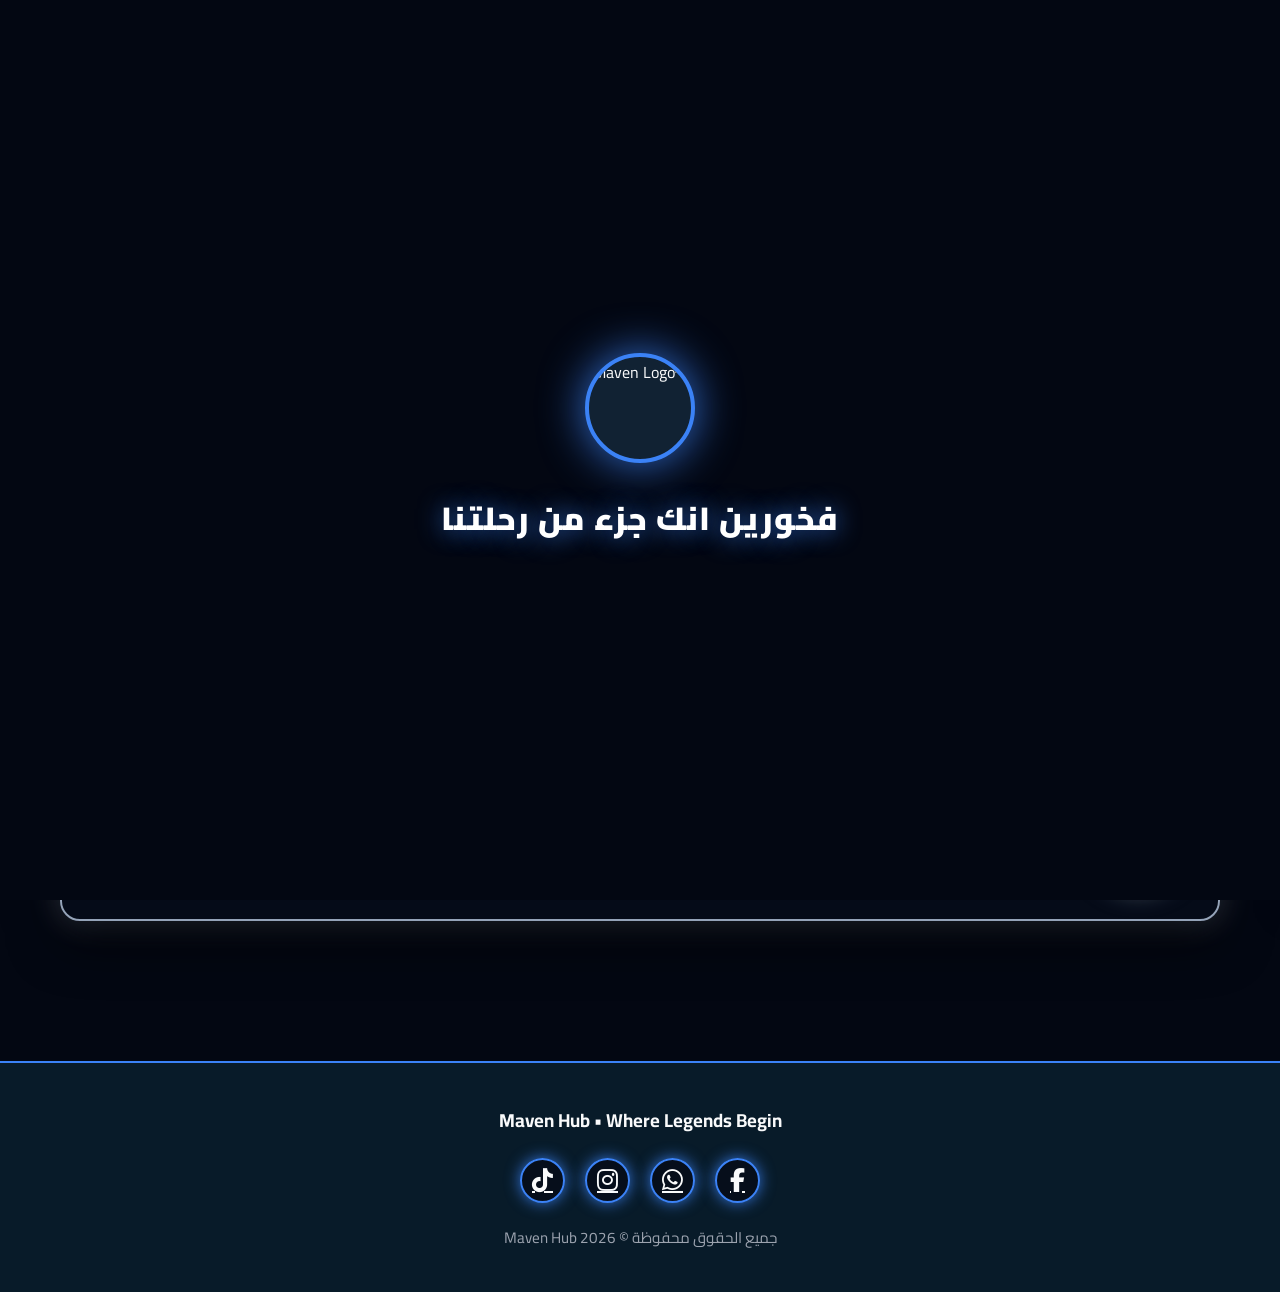
==== commit 27bc855f: "Update index.html" ====
--- a/index.html
+++ b/index.html
@@ -354,15 +354,18 @@
                         <span data-translate="about_title_1">Our journey</span>
                         <i class="fa-solid fa-chevron-down"></i>
                     </div>
-                  <div class="accordion-body">
-                        <span data-translate="about_part_1">تأسست نادي Maven Hub في يوليو 2024 في ملعب ريو لكرة القدم، وانطلقت برؤية واضحة لتشكيل الجيل القادم من مواهب كرة القدم.</span> 
-                        
-                        <div style="margin: 10px 0; display: flex; align-items: center; gap: 8px; flex-wrap: wrap;">
-                            <span class="georgia-highlight" data-translate="about_georgia_highlight">ومن خلال تعاقدنا مع شركة تسويق في أوروبا، نفتح أفقاً واسعاً وفرصاً حقيقية للاعبين لتحقيق طموحاتهم خارج الحدود.</span>
-                            <a href="https://soccerwaymanagementgoals.net" target="_blank" title="زيارة موقع الشريك في أوروبا" style="display: inline-block;">
-                                <img src="https://i.ibb.co/twjdgJYC/ae384498-4243-43bd-b804-de3c77b44cb8-removebg-preview-1-1.png" alt="Marketing Partner Logo" style="height: 28px; width: auto; border-radius: 4px;">
-                            </a>
-                        </div>
+                 <div class="accordion-body">
+    <span data-translate="about_part_1">تأسست نادي Maven Hub في يوليو 2024 في ملعب ريو لكرة القدم، وانطلقت برؤية واضحة لتشكيل الجيل القادم من مواهب كرة القدم.</span> 
+    
+    <div style="margin: 8px 0; display: inline-flex; align-items: center; gap: 6px; flex-wrap: wrap;">
+        <span class="georgia-highlight" data-translate="about_georgia_highlight">ومن خلال تعاقدنا مع شركة تسويق في أوروبا، نفتح أفقاً واسعاً وفرصاً حقيقية للاعبين لتحقيق طموحاتهم خارج الحدود.</span>
+        <a href="https://soccerwaymanagementgoals.net" target="_blank" title="زيارة الموقع" style="display: inline-block; vertical-align: middle;">
+            <img src="https://i.ibb.co/twjdgJYC/ae384498-4243-43bd-b804-de3c77b44cb8-removebg-preview-1-1.png" alt="Logo" style="height: 24px; width: auto; vertical-align: middle; border-radius: 4px;">
+        </a>
+    </div>
+
+    <span data-translate="about_part_2">تقوم شبكة الكشافين لدينا بمتابعة أداء اللاعبين وتطورهم باستمرار لتحديد المواهب الواعدة القادرة على السفر للخارج وبناء مسيرة احترافية ناجحة.</span>
+</div>
 
                         <span data-translate="about_part_2">تقوم شبكة الكشافين لدينا بمتابعة أداء اللاعبين وتطورهم باستمرار لتحديد المواهب الواعدة القادرة على السفر للخارج وبناء مسيرة احترافية ناجحة.</span>
                     </div>
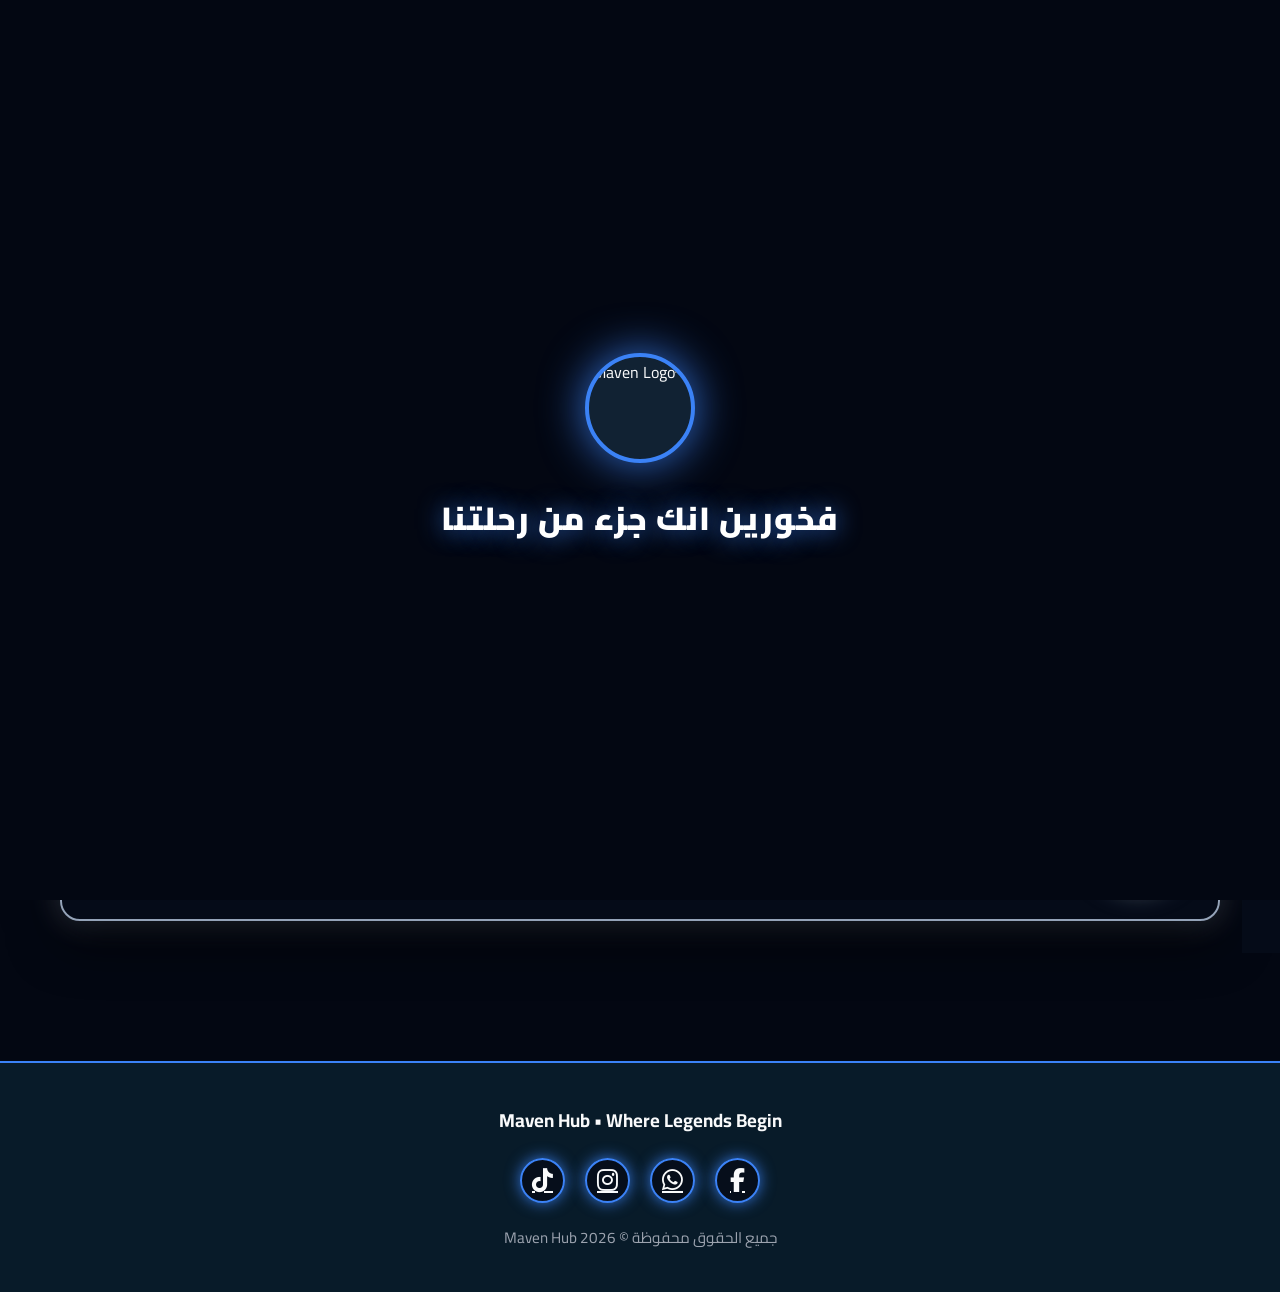
==== commit e826fb3f: "Update index.html" ====
--- a/index.html
+++ b/index.html
@@ -1,6 +1,13 @@
 <!DOCTYPE html>
 <html lang="ar" dir="rtl">
 <head>
+   <script async src="https://www.googletagmanager.com/gtag/js?id=G-WX1MGBDSS4"></script>
+    <script>
+      window.dataLayer = window.dataLayer || [];
+      function gtag(){dataLayer.push(arguments);}
+      gtag('js', new Date());
+      gtag('config', 'G-WX1MGBDSS4');
+    </script>
     <meta charset="UTF-8">
     <meta name="viewport" content="width=device-width, initial-scale=1.0">
     <title>Maven Hub Club | Where Legends Begin</title>
@@ -222,7 +229,7 @@
                 <div class="player-card" onclick="triggerCoachFlipAndBio('abdelrahman')">
                     <img id="coachImg_abdelrahman" src="" alt="Coach" style="width:150px; height:150px; border-radius:50%; object-fit:cover;">
                     <h3 data-translate="coach_2_name">ك/ عبد الرحمن خليل</h3>
-                    <p style="color:var(--text-muted);" data-translate="coach_2_role">مدرب الأحمال والسرعات</p>
+                    <p style="color:var(--text-muted);" data-translate="coach_2_role">مدير فني في الأكاديمية</p>
                 </div>
                 <div class="player-card" onclick="triggerCoachFlipAndBio('amir')">
                     <img id="coachImg_amir" src="" alt="Coach" style="width:150px; height:150px; border-radius:50%; object-fit:cover;">
@@ -354,18 +361,15 @@
                         <span data-translate="about_title_1">Our journey</span>
                         <i class="fa-solid fa-chevron-down"></i>
                     </div>
-                 <div class="accordion-body">
-    <span data-translate="about_part_1">تأسست نادي Maven Hub في يوليو 2024 في ملعب ريو لكرة القدم، وانطلقت برؤية واضحة لتشكيل الجيل القادم من مواهب كرة القدم.</span> 
-    
-    <div style="margin: 8px 0; display: inline-flex; align-items: center; gap: 6px; flex-wrap: wrap;">
-        <span class="georgia-highlight" data-translate="about_georgia_highlight">ومن خلال تعاقدنا مع شركة تسويق في أوروبا، نفتح أفقاً واسعاً وفرصاً حقيقية للاعبين لتحقيق طموحاتهم خارج الحدود.</span>
-        <a href="https://soccerwaymanagementgoals.net" target="_blank" title="زيارة الموقع" style="display: inline-block; vertical-align: middle;">
-            <img src="https://i.ibb.co/twjdgJYC/ae384498-4243-43bd-b804-de3c77b44cb8-removebg-preview-1-1.png" alt="Logo" style="height: 24px; width: auto; vertical-align: middle; border-radius: 4px;">
-        </a>
-    </div>
-
-    <span data-translate="about_part_2">تقوم شبكة الكشافين لدينا بمتابعة أداء اللاعبين وتطورهم باستمرار لتحديد المواهب الواعدة القادرة على السفر للخارج وبناء مسيرة احترافية ناجحة.</span>
-</div>
+                  <div class="accordion-body">
+                        <span data-translate="about_part_1">تأسست نادي Maven Hub في يوليو 2024 في ملعب ريو لكرة القدم، وانطلقت برؤية واضحة لتشكيل الجيل القادم من مواهب كرة القدم.</span> 
+                        
+                        <div style="margin: 10px 0; display: flex; align-items: center; gap: 8px; flex-wrap: wrap;">
+                            <span class="georgia-highlight" data-translate="about_georgia_highlight">ومن خلال تعاقدنا مع شركة تسويق في أوروبا، نفتح أفقاً واسعاً وفرصاً حقيقية للاعبين لتحقيق طموحاتهم خارج الحدود.</span>
+                            <a href="https://soccerwaymanagementgoals.net" target="_blank" title="زيارة موقع الشريك في أوروبا" style="display: inline-block;">
+                                <img src="https://i.ibb.co/twjdgJYC/ae384498-4243-43bd-b804-de3c77b44cb8-removebg-preview-1-1.png" alt="Marketing Partner Logo" style="height: 28px; width: auto; border-radius: 4px;">
+                            </a>
+                        </div>
 
                         <span data-translate="about_part_2">تقوم شبكة الكشافين لدينا بمتابعة أداء اللاعبين وتطورهم باستمرار لتحديد المواهب الواعدة القادرة على السفر للخارج وبناء مسيرة احترافية ناجحة.</span>
                     </div>
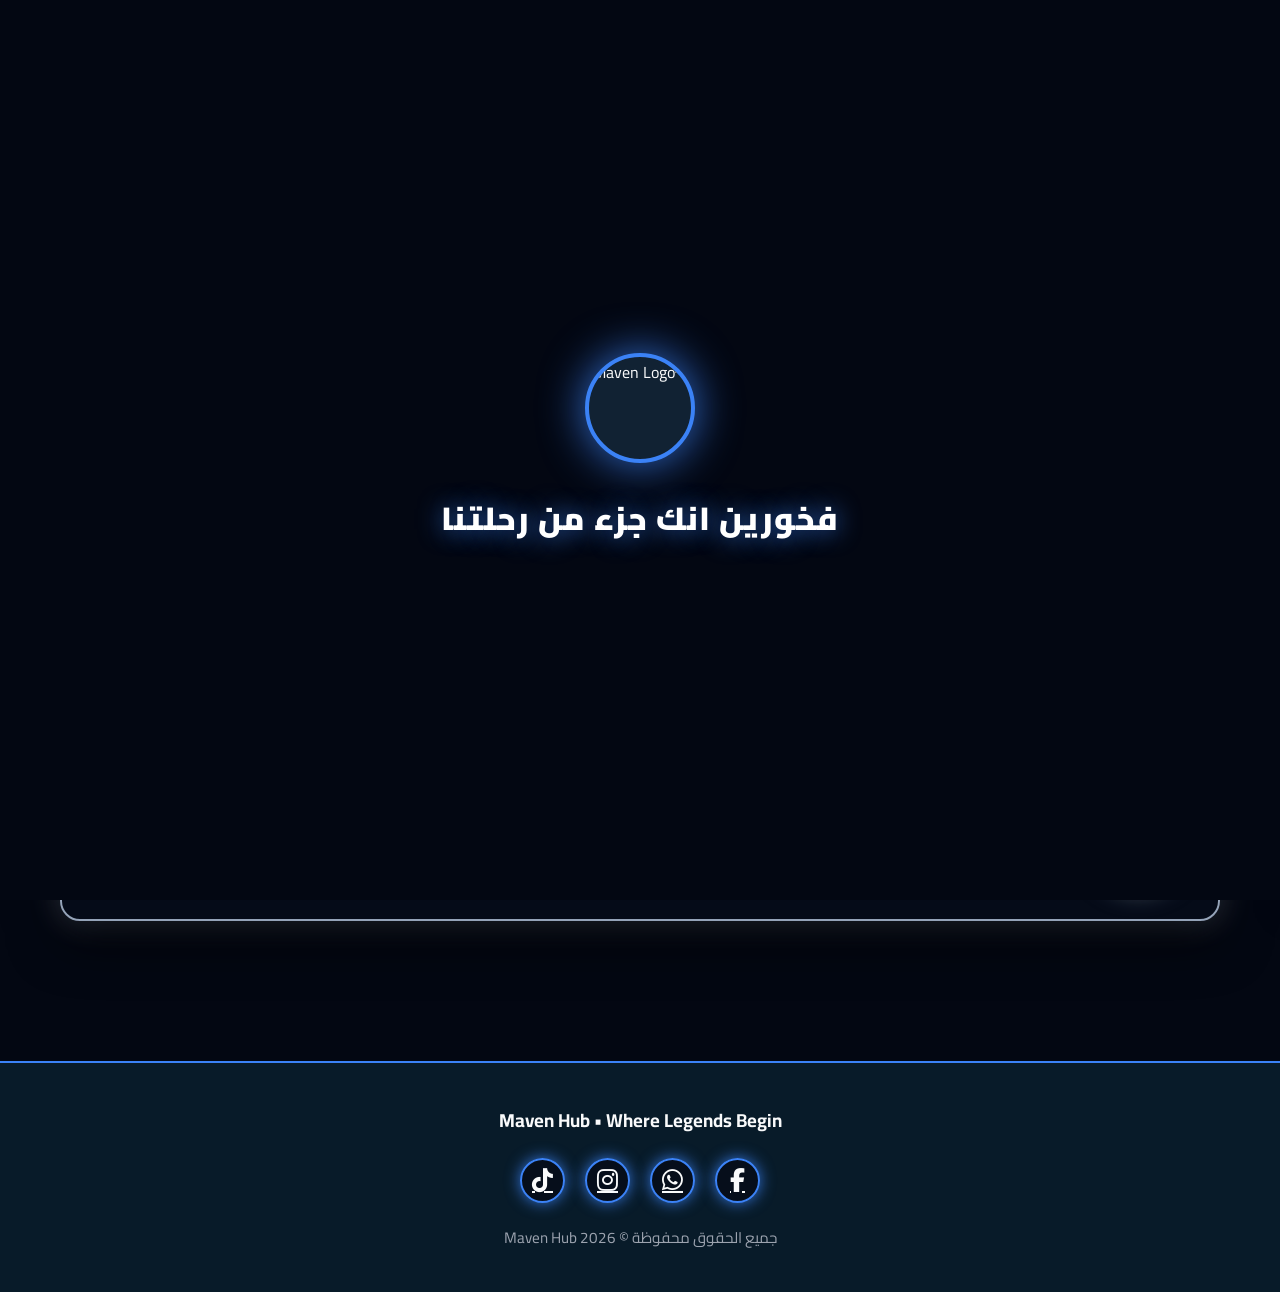
==== commit 81d9b45c: "Update index.html" ====
--- a/index.html
+++ b/index.html
@@ -1,13 +1,12 @@
 <!DOCTYPE html>
 <html lang="ar" dir="rtl">
 <head>
-   <script async src="https://www.googletagmanager.com/gtag/js?id=G-WX1MGBDSS4"></script>
-    <script>
-      window.dataLayer = window.dataLayer || [];
-      function gtag(){dataLayer.push(arguments);}
-      gtag('js', new Date());
-      gtag('config', 'G-WX1MGBDSS4');
-    </script>
+  <script async src="https://www.googletagmanager.com/gtm.js?id=GTM-NLRXK65D"></script>
+<script>
+  window.dataLayer = window.dataLayer || [];
+  function gtag(){dataLayer.push(arguments);}
+  gtag('js', new Date());
+</script>
     <meta charset="UTF-8">
     <meta name="viewport" content="width=device-width, initial-scale=1.0">
     <title>Maven Hub Club | Where Legends Begin</title>
